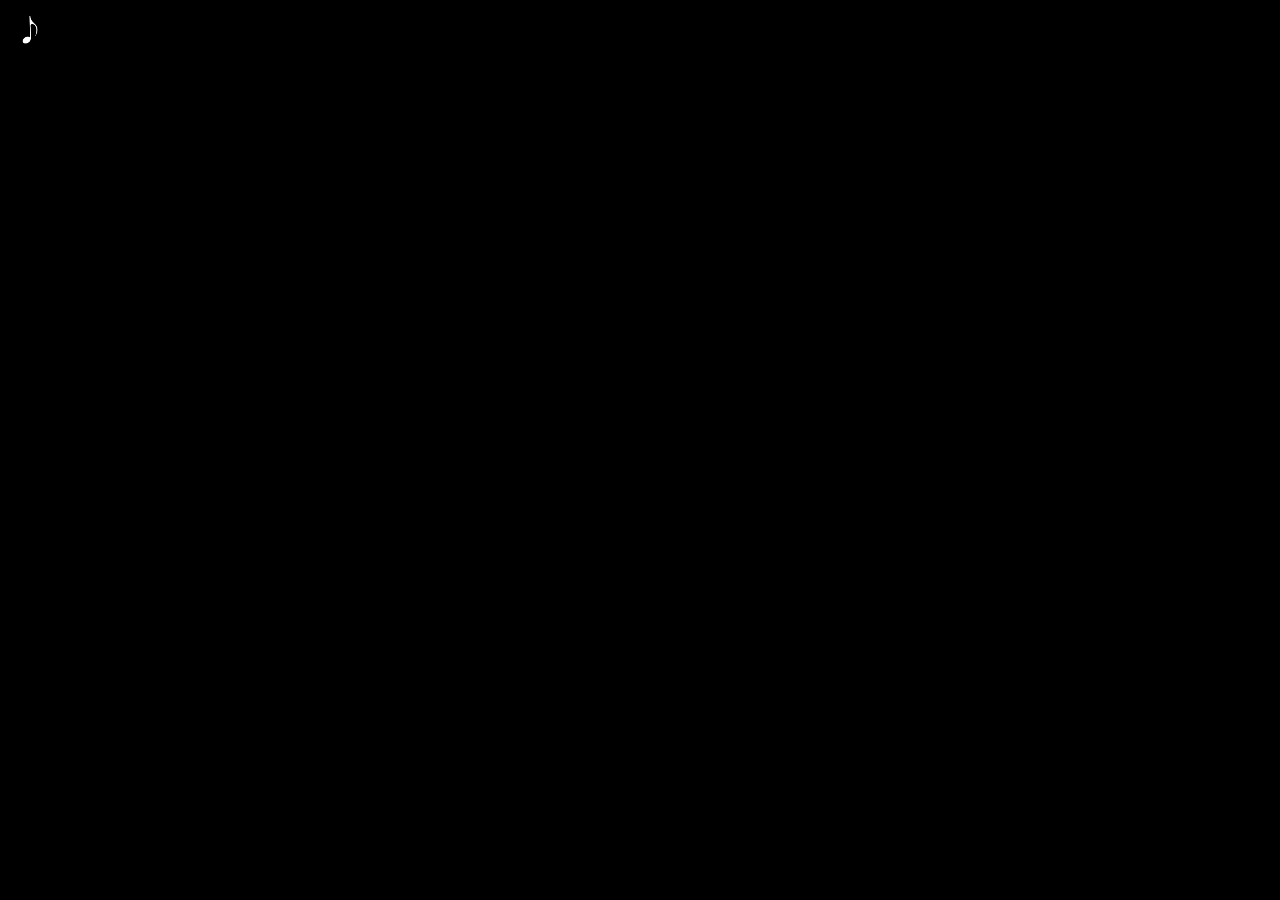
==== index.html @ bdea94f9 "aa" ====
<html style="font-size: 18px;">
	<head>
  <meta charset="UTF-8">
  <meta name="viewport" content="width=device-width, initial-scale=1, maximum-scale=1 user-scalable=no">
  <meta name="apple-mobile-web-app-capable" content="yes">
  <meta name="apple-mobile-web-app-status-bar-style" content="black">
  <meta name="format-detection" content="telephone=no, email=no">
  <meta name="full-screen" content="true">
  <meta name="screen-orientation" content="portrait">
  <meta name="x5-fullscreen" content="true">
  <meta name="360-fullscreen" content="true">
  <meta name="keywords" content="">
  <meta name="author" content="">
  <meta name="description" content="">
  <title>我的首发同名专辑</title>
  <!-- build:js js/fontbase.js -->
  <script src="https://hm.baidu.com/hm.js?a313e61c3fb04ddb96e5ab2471fb8d93"></script>
  <script src="https://hm.baidu.com/hm.js?a313e61c3fb04ddb96e5ab2471fb8d93"></script>
  <script src="./js/fontbase.js"></script>
  <!-- endbuild -->

  <!-- 解释：build用来构架项目时候压缩代码 -->
  <!-- build:css css/main.css -->
  <link href="./css/common.css" rel="stylesheet">
  <link href="./css/anim.css" rel="stylesheet">
  <!-- 将所有的keyframes写在这里，方便复用 -->
  <link href="./css/index.css?v=74" rel="stylesheet">
  <link href="./css/cssloader.css" rel="stylesheet">
  <link href="./css/layer.css" rel="stylesheet">
  <!-- endbuild -->
  <script>
  var _hmt = _hmt || [];
  (function() {
    var hm = document.createElement("script");
    hm.src = "https://hm.baidu.com/hm.js?a313e61c3fb04ddb96e5ab2471fb8d93";
    var s = document.getElementsByTagName("script")[0]; 
    s.parentNode.insertBefore(hm, s);
  })();
  </script>
</head>

  <!-- 解释：build用来构架项目时候压缩代码 -->
<body>
  <!-- 如果是在微信里运行，在页面的最上方放一张隐藏的图片，作为默认的分享图片 -->
  <div style="display:none;">
    <img src="http://w.benbun.com/proj/shoufa/img/share.jpg">
  </div>

  <!-- loading -->
  <div class="page p0" style="display: none;">
  	<!--要改的-->
    <img src="http://w.benbun.com/proj/shoufa/img/p0-bg.png" class="p0-bg img-event">
    <img src="http://w.benbun.com/proj/shoufa/img/p0-ball.png" class="p0-ball img-event">
    <img src="http://w.benbun.com/proj/shoufa/img/blackman.gif" class="p0-black img-event">
    <!-- <h3 class="p0-title">阿比路录音棚准备好了 </h3> -->
    <div class="p0-title img-event">
      <img src="http://w.benbun.com/proj/shoufa/img/p0-title.gif">
    </div>
    <p class="p0-process">100%</p>
  </div>
  <!-- 第1页 -->
  <div class="page p1  " style="display: block;">
    <ul class="p1-desc-box">
    	<!--要改的-->
      <!--<li class="p1-desc-item" style="display: list-item;">忧郁是蓝调的</li>
      <li class="p1-desc-item" style="display: list-item;">正如热情属于波萨诺瓦</li>-->
      <li class="p1-desc-item">一种气质就是一部剧</li>
      <li class="p1-desc-item" >你的身体里藏着一个</li>
      <li class="p1-desc-item" >怎样的戏精？</li>
      
      <!--等会要改的-->
      <!--解锁你的专属剧目-->
      <li class="p1-desc-item"><img src="./img/p1-btn-click.png" class="p1-btn"></li>
    </ul>
    <ul class="p1-door">
      <li class="p1-door-item p1-door-item1">
        <img src="http://w.benbun.com/proj/shoufa/img/p1-open1.jpg">
      </li>
      <li class="p1-door-item p1-door-item2" ">
        <img src="http://w.benbun.com/proj/shoufa/img/p1-open2.jpg">
      </li>
      <li class="p1-door-item p1-door-item3">
        <img src="http://w.benbun.com/proj/shoufa/img/p1-open3.jpg">
      </li>
      <li class="p1-door-item p1-door-item4" >
        <img src="http://w.benbun.com/proj/shoufa/img/p1-open4.jpg">
      </li>
      <li class="p1-door-item p1-door-item5" >
        <img src="http://w.benbun.com/proj/shoufa/img/p1-open5.jpg">
      </li>
      <li class="p1-door-item p1-door-item6" >
        <img src="http://w.benbun.com/proj/shoufa/img/p1-open6.jpg">
      </li>
      <li class="p1-door-item p1-door-item7">
        <img src="http://w.benbun.com/proj/shoufa/img/p1-open7.jpg">
      </li>
    </ul>
    <!-- <img src="img/blackman.png" class="p1-blackman">
    <img src="img/p1-shadow.png" class="p1-shadow"> -->
  </div>
  <!-- 第2页 -->
  <div class="page p2  ">
    <img src="http://w.benbun.com/proj/shoufa/img/p2bg.png" class="p2-bg">
    <!--<img src="http://w.benbun.com/proj/shoufa/img/p2-circle.png" class="p2-circle">-->
    <img src="http://w.benbun.com/proj/shoufa/img/p2bg-title.png" class="p2bg-title">
    <img src="http://w.benbun.com/proj/shoufa/img/p2bg-titlemove1.png" class="p2bg-title p2bg-titlemove1">
    <img src="http://w.benbun.com/proj/shoufa/img/p2bg-titlemove2.png" class="p2bg-title p2bg-titlemove2">
    <img src="http://w.benbun.com/proj/shoufa/img/p2bg-titlemove3.png" class="p2bg-title p2bg-titlemove3">
    <img src="http://w.benbun.com/proj/shoufa/img/p2bg-titlemove4.png" class="p2bg-title p2bg-titlemove4">
    <img src="http://w.benbun.com/proj/shoufa/img/p2bg-titlemove5.png" class="p2bg-title p2bg-titlemove5">
    <div class="p2-slide" id="p2-slide">
      <ul class="p2-rotate-circle">
        <li class="p2-choose-head" data-type="hiphopman">
          <img src="http://w.benbun.com/proj/shoufa/img/hiphopman.png" class="p2-choose-head-normal">
          <img src="http://w.benbun.com/proj/shoufa/img/hiphopman-cur.png" class="p2-choose-head-cur">
        </li>
        <li class="p2-choose-head" data-type="hiphopwoman">
          <img src="http://w.benbun.com/proj/shoufa/img/hiphopwoman.png" class="p2-choose-head-normal">
          <img src="http://w.benbun.com/proj/shoufa/img/hiphopwoman-cur.png" class="p2-choose-head-cur">
        </li>
        <li class="p2-choose-head" data-type="huamei">
          <img src="http://w.benbun.com/proj/shoufa/img/huamei.png" class="p2-choose-head-normal">
          <img src="http://w.benbun.com/proj/shoufa/img/huamei-cur.png" class="p2-choose-head-cur">
        </li>
        <li class="p2-choose-head" data-type="huoli">
          <img src="http://w.benbun.com/proj/shoufa/img/huoli.png" class="p2-choose-head-normal">
          <img src="http://w.benbun.com/proj/shoufa/img/huoli-cur.png" class="p2-choose-head-cur">
        </li>
        <li class="p2-choose-head" data-type="wenyiman">
          <img src="http://w.benbun.com/proj/shoufa/img/wenyiman.png" class="p2-choose-head-normal">
          <img src="http://w.benbun.com/proj/shoufa/img/wenyiman-cur.png" class="p2-choose-head-cur">
        </li>
        <li class="p2-choose-head p2-choose-wenyi" data-type="wenyiwoman">
          <img src="http://w.benbun.com/proj/shoufa/img/wenyiwoman.png" class="p2-choose-head-normal">
          <img src="http://w.benbun.com/proj/shoufa/img/wenyiwoman-cur.png" class="p2-choose-head-cur">
        </li>
        <li class="p2-choose-head" data-type="panni">
          <img src="http://w.benbun.com/proj/shoufa/img/panni.png" class="p2-choose-head-normal">
          <img src="http://w.benbun.com/proj/shoufa/img/panni-cur.png" class="p2-choose-head-cur">
        </li>
        <li class="p2-choose-head" data-type="gaoleng">
          <img src="http://w.benbun.com/proj/shoufa/img/gaoleng.png" class="p2-choose-head-normal">
          <img src="http://w.benbun.com/proj/shoufa/img/gaoleng-cur.png" class="p2-choose-head-cur">
        </li>
      </ul>
      <div class="p2-arrow" id="p2-arrow">
        <a href="javascript:;" class="p2-prev"></a>
        <a href="javascript:;" class="p2-next"></a>
      </div>
    </div>
    <input type="text" placeholder="请输入你的名字" maxlength="6" class="p2-input">
    <p class="p2-btn">确认</p>
    <img src="http://w.benbun.com/proj/shoufa/img/redman.gif" class="p2-redman">
  </div>
  <!-- 第3页 -->
  <div class="page p3 ">
  	<!--要改的-->
    <img src="http://w.benbun.com/proj/shoufa/img/opacity.png" class="p3-stylebg img-event">
    <img src="http://w.benbun.com/proj/shoufa/img/opacity.png" class="p3-circle p3-rotate img-event">    
    <img class="p3-con2 p3-con img-event" src="http://w.benbun.com/proj/shoufa/img/opacity.png">
    <img class="p3-con3 p3-con img-event" src="http://w.benbun.com/proj/shoufa/img/opacity.png">    
    <img class="p3-con5 p3-con img-event" src="http://w.benbun.com/proj/shoufa/img/opacity.png">
    <img class="p3-con4 p3-con img-event" src="http://w.benbun.com/proj/shoufa/img/opacity.png">
    <img class="p3-con1 p3-con img-event" src="http://w.benbun.com/proj/shoufa/img/opacity.png">
    <div class="p3-con6 p3-con img-event">
      <div class="p3-hiphopman p3-head-choose">
        <img data-src="http://w.benbun.com/proj/shoufa/img/hiphopman/hiphopman0.png" src="http://w.benbun.com/proj/shoufa/img/hiphopman/hiphopman0.png" data-loaded="loaded">
        <img data-src="http://w.benbun.com/proj/shoufa/img/hiphopman/hiphopman1.png" src="http://w.benbun.com/proj/shoufa/img/hiphopman/hiphopman1.png" data-loaded="loaded">
        <img data-src="http://w.benbun.com/proj/shoufa/img/hiphopman/hiphopman2.png" src="http://w.benbun.com/proj/shoufa/img/hiphopman/hiphopman2.png" data-loaded="loaded">
        <img data-src="http://w.benbun.com/proj/shoufa/img/hiphopman/hiphopman3.png" src="http://w.benbun.com/proj/shoufa/img/hiphopman/hiphopman3.png" data-loaded="loaded">
        <img data-src="http://w.benbun.com/proj/shoufa/img/hiphopman/hiphopman4.png" src="http://w.benbun.com/proj/shoufa/img/hiphopman/hiphopman4.png" data-loaded="loaded">
        <img data-src="http://w.benbun.com/proj/shoufa/img/hiphopman/hiphopman5.png" src="http://w.benbun.com/proj/shoufa/img/hiphopman/hiphopman5.png" data-loaded="loaded">
        <img data-src="http://w.benbun.com/proj/shoufa/img/hiphopman/hiphopman6.png" src="http://w.benbun.com/proj/shoufa/img/hiphopman/hiphopman6.png" data-loaded="loaded">
        <img data-src="http://w.benbun.com/proj/shoufa/img/hiphopman/hiphopman7.png" src="http://w.benbun.com/proj/shoufa/img/hiphopman/hiphopman7.png" data-loaded="loaded">
        <img data-src="http://w.benbun.com/proj/shoufa/img/hiphopman/hiphopman8.png" src="http://w.benbun.com/proj/shoufa/img/hiphopman/hiphopman8.png" data-loaded="loaded">
        <img data-src="http://w.benbun.com/proj/shoufa/img/hiphopman/hiphopman9.png" src="http://w.benbun.com/proj/shoufa/img/hiphopman/hiphopman9.png" data-loaded="loaded">
        <img data-src="http://w.benbun.com/proj/shoufa/img/hiphopman/hiphopman10.png" src="http://w.benbun.com/proj/shoufa/img/hiphopman/hiphopman10.png" data-loaded="loaded">
        <img data-src="http://w.benbun.com/proj/shoufa/img/hiphopman/hiphopman11.png" src="http://w.benbun.com/proj/shoufa/img/hiphopman/hiphopman11.png" data-loaded="loaded">
        <img data-src="http://w.benbun.com/proj/shoufa/img/hiphopman/hiphopman12.png" src="http://w.benbun.com/proj/shoufa/img/hiphopman/hiphopman12.png" data-loaded="loaded">
        <img data-src="http://w.benbun.com/proj/shoufa/img/hiphopman/hiphopman13.png" src="http://w.benbun.com/proj/shoufa/img/hiphopman/hiphopman13.png" data-loaded="loaded">
        <img data-src="http://w.benbun.com/proj/shoufa/img/hiphopman/hiphopman14.png" src="http://w.benbun.com/proj/shoufa/img/hiphopman/hiphopman14.png" data-loaded="loaded">
        <img data-src="http://w.benbun.com/proj/shoufa/img/hiphopman/hiphopman15.png" src="http://w.benbun.com/proj/shoufa/img/hiphopman/hiphopman15.png" data-loaded="loaded">
        <img data-src="http://w.benbun.com/proj/shoufa/img/hiphopman/hiphopman16.png" src="http://w.benbun.com/proj/shoufa/img/hiphopman/hiphopman16.png" data-loaded="loaded">
        <img data-src="http://w.benbun.com/proj/shoufa/img/hiphopman/hiphopman17.png" src="http://w.benbun.com/proj/shoufa/img/hiphopman/hiphopman17.png" data-loaded="loaded">
        <img data-src="http://w.benbun.com/proj/shoufa/img/hiphopman/hiphopman18.png" src="http://w.benbun.com/proj/shoufa/img/hiphopman/hiphopman18.png" data-loaded="loaded">
      </div>
      <div class="p3-hiphopwoman p3-head-choose">
        <img data-src="http://w.benbun.com/proj/shoufa/img/hiphopwoman/hiphopwoman0.png" src="http://w.benbun.com/proj/shoufa/img/hiphopwoman/hiphopwoman0.png" data-loaded="loaded">
        <img data-src="http://w.benbun.com/proj/shoufa/img/hiphopwoman/hiphopwoman1.png" src="http://w.benbun.com/proj/shoufa/img/hiphopwoman/hiphopwoman1.png" data-loaded="loaded">
        <img data-src="http://w.benbun.com/proj/shoufa/img/hiphopwoman/hiphopwoman2.png" src="http://w.benbun.com/proj/shoufa/img/hiphopwoman/hiphopwoman2.png" data-loaded="loaded">
        <img data-src="http://w.benbun.com/proj/shoufa/img/hiphopwoman/hiphopwoman3.png" src="http://w.benbun.com/proj/shoufa/img/hiphopwoman/hiphopwoman3.png" data-loaded="loaded">
        <img data-src="http://w.benbun.com/proj/shoufa/img/hiphopwoman/hiphopwoman4.png" src="http://w.benbun.com/proj/shoufa/img/hiphopwoman/hiphopwoman4.png" data-loaded="loaded">
        <img data-src="http://w.benbun.com/proj/shoufa/img/hiphopwoman/hiphopwoman5.png" src="http://w.benbun.com/proj/shoufa/img/hiphopwoman/hiphopwoman5.png" data-loaded="loaded">
        <img data-src="http://w.benbun.com/proj/shoufa/img/hiphopwoman/hiphopwoman6.png" src="http://w.benbun.com/proj/shoufa/img/hiphopwoman/hiphopwoman6.png" data-loaded="loaded">
        <img data-src="http://w.benbun.com/proj/shoufa/img/hiphopwoman/hiphopwoman7.png" src="http://w.benbun.com/proj/shoufa/img/hiphopwoman/hiphopwoman7.png" data-loaded="loaded">
        <img data-src="http://w.benbun.com/proj/shoufa/img/hiphopwoman/hiphopwoman8.png" src="http://w.benbun.com/proj/shoufa/img/hiphopwoman/hiphopwoman8.png" data-loaded="loaded">
        <img data-src="http://w.benbun.com/proj/shoufa/img/hiphopwoman/hiphopwoman9.png" src="http://w.benbun.com/proj/shoufa/img/hiphopwoman/hiphopwoman9.png" data-loaded="loaded">
        <img data-src="http://w.benbun.com/proj/shoufa/img/hiphopwoman/hiphopwoman10.png" src="http://w.benbun.com/proj/shoufa/img/hiphopwoman/hiphopwoman10.png" data-loaded="loaded">
        <img data-src="http://w.benbun.com/proj/shoufa/img/hiphopwoman/hiphopwoman11.png" src="http://w.benbun.com/proj/shoufa/img/hiphopwoman/hiphopwoman11.png" data-loaded="loaded">
        <img data-src="http://w.benbun.com/proj/shoufa/img/hiphopwoman/hiphopwoman12.png" src="http://w.benbun.com/proj/shoufa/img/hiphopwoman/hiphopwoman12.png" data-loaded="loaded">
        <img data-src="http://w.benbun.com/proj/shoufa/img/hiphopwoman/hiphopwoman13.png" src="http://w.benbun.com/proj/shoufa/img/hiphopwoman/hiphopwoman13.png" data-loaded="loaded">
        <img data-src="http://w.benbun.com/proj/shoufa/img/hiphopwoman/hiphopwoman14.png" src="http://w.benbun.com/proj/shoufa/img/hiphopwoman/hiphopwoman14.png" data-loaded="loaded">
        <img data-src="http://w.benbun.com/proj/shoufa/img/hiphopwoman/hiphopwoman15.png" src="http://w.benbun.com/proj/shoufa/img/hiphopwoman/hiphopwoman15.png" data-loaded="loaded">
        <img data-src="http://w.benbun.com/proj/shoufa/img/hiphopwoman/hiphopwoman16.png" src="http://w.benbun.com/proj/shoufa/img/hiphopwoman/hiphopwoman16.png" data-loaded="loaded">
        <img data-src="http://w.benbun.com/proj/shoufa/img/hiphopwoman/hiphopwoman17.png" src="http://w.benbun.com/proj/shoufa/img/hiphopwoman/hiphopwoman17.png" data-loaded="loaded">
        <img data-src="http://w.benbun.com/proj/shoufa/img/hiphopwoman/hiphopwoman18.png" src="http://w.benbun.com/proj/shoufa/img/hiphopwoman/hiphopwoman18.png" data-loaded="loaded">
      </div>
      <div class="p3-huamei p3-head-choose">
        <img data-src="http://w.benbun.com/proj/shoufa/img/huamei/huamei0.png" src="http://w.benbun.com/proj/shoufa/img/huamei/huamei0.png" data-loaded="loaded">
        <img data-src="http://w.benbun.com/proj/shoufa/img/huamei/huamei1.png" src="http://w.benbun.com/proj/shoufa/img/huamei/huamei1.png" data-loaded="loaded">
        <img data-src="http://w.benbun.com/proj/shoufa/img/huamei/huamei2.png" src="http://w.benbun.com/proj/shoufa/img/huamei/huamei2.png" data-loaded="loaded">
        <img data-src="http://w.benbun.com/proj/shoufa/img/huamei/huamei3.png" src="http://w.benbun.com/proj/shoufa/img/huamei/huamei3.png" data-loaded="loaded">
        <img data-src="http://w.benbun.com/proj/shoufa/img/huamei/huamei4.png" src="http://w.benbun.com/proj/shoufa/img/huamei/huamei4.png" data-loaded="loaded">
        <img data-src="http://w.benbun.com/proj/shoufa/img/huamei/huamei5.png" src="http://w.benbun.com/proj/shoufa/img/huamei/huamei5.png" data-loaded="loaded">
        <img data-src="http://w.benbun.com/proj/shoufa/img/huamei/huamei6.png" src="http://w.benbun.com/proj/shoufa/img/huamei/huamei6.png" data-loaded="loaded">
        <img data-src="http://w.benbun.com/proj/shoufa/img/huamei/huamei7.png" src="http://w.benbun.com/proj/shoufa/img/huamei/huamei7.png" data-loaded="loaded">
        <img data-src="http://w.benbun.com/proj/shoufa/img/huamei/huamei8.png" src="http://w.benbun.com/proj/shoufa/img/huamei/huamei8.png" data-loaded="loaded">
        <img data-src="http://w.benbun.com/proj/shoufa/img/huamei/huamei9.png" src="http://w.benbun.com/proj/shoufa/img/huamei/huamei9.png" data-loaded="loaded">
        <img data-src="http://w.benbun.com/proj/shoufa/img/huamei/huamei10.png" src="http://w.benbun.com/proj/shoufa/img/huamei/huamei10.png" data-loaded="loaded">
        <img data-src="http://w.benbun.com/proj/shoufa/img/huamei/huamei11.png" src="http://w.benbun.com/proj/shoufa/img/huamei/huamei11.png" data-loaded="loaded">
        <img data-src="http://w.benbun.com/proj/shoufa/img/huamei/huamei12.png" src="http://w.benbun.com/proj/shoufa/img/huamei/huamei12.png" data-loaded="loaded">
        <img data-src="http://w.benbun.com/proj/shoufa/img/huamei/huamei13.png" src="http://w.benbun.com/proj/shoufa/img/huamei/huamei13.png" data-loaded="loaded">
        <img data-src="http://w.benbun.com/proj/shoufa/img/huamei/huamei14.png" src="http://w.benbun.com/proj/shoufa/img/huamei/huamei14.png" data-loaded="loaded">
        <img data-src="http://w.benbun.com/proj/shoufa/img/huamei/huamei15.png" src="http://w.benbun.com/proj/shoufa/img/huamei/huamei15.png" data-loaded="loaded">
        <img data-src="http://w.benbun.com/proj/shoufa/img/huamei/huamei16.png" src="http://w.benbun.com/proj/shoufa/img/huamei/huamei16.png" data-loaded="loaded">
        <img data-src="http://w.benbun.com/proj/shoufa/img/huamei/huamei17.png" src="http://w.benbun.com/proj/shoufa/img/huamei/huamei17.png" data-loaded="loaded">
        <img data-src="http://w.benbun.com/proj/shoufa/img/huamei/huamei18.png" src="http://w.benbun.com/proj/shoufa/img/huamei/huamei18.png" data-loaded="loaded">
      </div>
      <div class="p3-huoli p3-head-choose">
        <img data-src="http://w.benbun.com/proj/shoufa/img/huoli/huoli0.png" src="http://w.benbun.com/proj/shoufa/img/huoli/huoli0.png" data-loaded="loaded">
        <img data-src="http://w.benbun.com/proj/shoufa/img/huoli/huoli1.png" src="http://w.benbun.com/proj/shoufa/img/huoli/huoli1.png" data-loaded="loaded">
        <img data-src="http://w.benbun.com/proj/shoufa/img/huoli/huoli2.png" src="http://w.benbun.com/proj/shoufa/img/huoli/huoli2.png" data-loaded="loaded">
        <img data-src="http://w.benbun.com/proj/shoufa/img/huoli/huoli3.png" src="http://w.benbun.com/proj/shoufa/img/huoli/huoli3.png" data-loaded="loaded">
        <img data-src="http://w.benbun.com/proj/shoufa/img/huoli/huoli4.png" src="http://w.benbun.com/proj/shoufa/img/huoli/huoli4.png" data-loaded="loaded">
        <img data-src="http://w.benbun.com/proj/shoufa/img/huoli/huoli5.png" src="http://w.benbun.com/proj/shoufa/img/huoli/huoli5.png" data-loaded="loaded">
        <img data-src="http://w.benbun.com/proj/shoufa/img/huoli/huoli6.png" src="http://w.benbun.com/proj/shoufa/img/huoli/huoli6.png" data-loaded="loaded">
        <img data-src="http://w.benbun.com/proj/shoufa/img/huoli/huoli7.png" src="http://w.benbun.com/proj/shoufa/img/huoli/huoli7.png" data-loaded="loaded">
        <img data-src="http://w.benbun.com/proj/shoufa/img/huoli/huoli8.png" src="http://w.benbun.com/proj/shoufa/img/huoli/huoli8.png" data-loaded="loaded">
        <img data-src="http://w.benbun.com/proj/shoufa/img/huoli/huoli9.png" src="http://w.benbun.com/proj/shoufa/img/huoli/huoli9.png" data-loaded="loaded">
        <img data-src="http://w.benbun.com/proj/shoufa/img/huoli/huoli10.png" src="http://w.benbun.com/proj/shoufa/img/huoli/huoli10.png" data-loaded="loaded">
        <img data-src="http://w.benbun.com/proj/shoufa/img/huoli/huoli11.png" src="http://w.benbun.com/proj/shoufa/img/huoli/huoli11.png" data-loaded="loaded">
        <img data-src="http://w.benbun.com/proj/shoufa/img/huoli/huoli12.png" src="http://w.benbun.com/proj/shoufa/img/huoli/huoli12.png" data-loaded="loaded">
        <img data-src="http://w.benbun.com/proj/shoufa/img/huoli/huoli13.png" src="http://w.benbun.com/proj/shoufa/img/huoli/huoli13.png" data-loaded="loaded">
        <img data-src="http://w.benbun.com/proj/shoufa/img/huoli/huoli14.png" src="http://w.benbun.com/proj/shoufa/img/huoli/huoli14.png" data-loaded="loaded">
        <img data-src="http://w.benbun.com/proj/shoufa/img/huoli/huoli15.png" src="http://w.benbun.com/proj/shoufa/img/huoli/huoli15.png" data-loaded="loaded">
        <img data-src="http://w.benbun.com/proj/shoufa/img/huoli/huoli16.png" src="http://w.benbun.com/proj/shoufa/img/huoli/huoli16.png" data-loaded="loaded">
        <img data-src="http://w.benbun.com/proj/shoufa/img/huoli/huoli17.png" src="http://w.benbun.com/proj/shoufa/img/huoli/huoli17.png" data-loaded="loaded">
        <img data-src="http://w.benbun.com/proj/shoufa/img/huoli/huoli18.png" src="http://w.benbun.com/proj/shoufa/img/huoli/huoli18.png" data-loaded="loaded">
      </div>
      <div class="p3-wenyiman p3-head-choose">
        <img data-src="http://w.benbun.com/proj/shoufa/img/wenyiman/wenyiman0.png" src="http://w.benbun.com/proj/shoufa/img/wenyiman/wenyiman0.png" data-loaded="loaded">
        <img data-src="http://w.benbun.com/proj/shoufa/img/wenyiman/wenyiman1.png" src="http://w.benbun.com/proj/shoufa/img/wenyiman/wenyiman1.png" data-loaded="loaded">
        <img data-src="http://w.benbun.com/proj/shoufa/img/wenyiman/wenyiman2.png" src="http://w.benbun.com/proj/shoufa/img/wenyiman/wenyiman2.png" data-loaded="loaded">
        <img data-src="http://w.benbun.com/proj/shoufa/img/wenyiman/wenyiman3.png" src="http://w.benbun.com/proj/shoufa/img/wenyiman/wenyiman3.png" data-loaded="loaded">
        <img data-src="http://w.benbun.com/proj/shoufa/img/wenyiman/wenyiman4.png" src="http://w.benbun.com/proj/shoufa/img/wenyiman/wenyiman4.png" data-loaded="loaded">
        <img data-src="http://w.benbun.com/proj/shoufa/img/wenyiman/wenyiman5.png" src="http://w.benbun.com/proj/shoufa/img/wenyiman/wenyiman5.png" data-loaded="loaded">
        <img data-src="http://w.benbun.com/proj/shoufa/img/wenyiman/wenyiman6.png" src="http://w.benbun.com/proj/shoufa/img/wenyiman/wenyiman6.png" data-loaded="loaded">
        <img data-src="http://w.benbun.com/proj/shoufa/img/wenyiman/wenyiman7.png" src="http://w.benbun.com/proj/shoufa/img/wenyiman/wenyiman7.png" data-loaded="loaded">
        <img data-src="http://w.benbun.com/proj/shoufa/img/wenyiman/wenyiman8.png" src="http://w.benbun.com/proj/shoufa/img/wenyiman/wenyiman8.png" data-loaded="loaded">
        <img data-src="http://w.benbun.com/proj/shoufa/img/wenyiman/wenyiman9.png" src="http://w.benbun.com/proj/shoufa/img/wenyiman/wenyiman9.png" data-loaded="loaded">
        <img data-src="http://w.benbun.com/proj/shoufa/img/wenyiman/wenyiman10.png" src="http://w.benbun.com/proj/shoufa/img/wenyiman/wenyiman10.png" data-loaded="loaded">
        <img data-src="http://w.benbun.com/proj/shoufa/img/wenyiman/wenyiman11.png" src="http://w.benbun.com/proj/shoufa/img/wenyiman/wenyiman11.png" data-loaded="loaded">
        <img data-src="http://w.benbun.com/proj/shoufa/img/wenyiman/wenyiman12.png" src="http://w.benbun.com/proj/shoufa/img/wenyiman/wenyiman12.png" data-loaded="loaded">
        <img data-src="http://w.benbun.com/proj/shoufa/img/wenyiman/wenyiman13.png" src="http://w.benbun.com/proj/shoufa/img/wenyiman/wenyiman13.png" data-loaded="loaded">
        <img data-src="http://w.benbun.com/proj/shoufa/img/wenyiman/wenyiman14.png" src="http://w.benbun.com/proj/shoufa/img/wenyiman/wenyiman14.png" data-loaded="loaded">
        <img data-src="http://w.benbun.com/proj/shoufa/img/wenyiman/wenyiman15.png" src="http://w.benbun.com/proj/shoufa/img/wenyiman/wenyiman15.png" data-loaded="loaded">
        <img data-src="http://w.benbun.com/proj/shoufa/img/wenyiman/wenyiman16.png" src="http://w.benbun.com/proj/shoufa/img/wenyiman/wenyiman16.png" data-loaded="loaded">
        <img data-src="http://w.benbun.com/proj/shoufa/img/wenyiman/wenyiman17.png" src="http://w.benbun.com/proj/shoufa/img/wenyiman/wenyiman17.png" data-loaded="loaded">
        <img data-src="http://w.benbun.com/proj/shoufa/img/wenyiman/wenyiman18.png" src="http://w.benbun.com/proj/shoufa/img/wenyiman/wenyiman18.png" data-loaded="loaded">
      </div>
      <div class="p3-wenyiwoman p3-head-choose">
        <img data-src="http://w.benbun.com/proj/shoufa/img/wenyiwoman/wenyiwoman0.png" src="http://w.benbun.com/proj/shoufa/img/wenyiwoman/wenyiwoman0.png" data-loaded="loaded">
        <img data-src="http://w.benbun.com/proj/shoufa/img/wenyiwoman/wenyiwoman1.png" src="http://w.benbun.com/proj/shoufa/img/wenyiwoman/wenyiwoman1.png" data-loaded="loaded">
        <img data-src="http://w.benbun.com/proj/shoufa/img/wenyiwoman/wenyiwoman2.png" src="http://w.benbun.com/proj/shoufa/img/wenyiwoman/wenyiwoman2.png" data-loaded="loaded">
        <img data-src="http://w.benbun.com/proj/shoufa/img/wenyiwoman/wenyiwoman3.png" src="http://w.benbun.com/proj/shoufa/img/wenyiwoman/wenyiwoman3.png" data-loaded="loaded">
        <img data-src="http://w.benbun.com/proj/shoufa/img/wenyiwoman/wenyiwoman4.png" src="http://w.benbun.com/proj/shoufa/img/wenyiwoman/wenyiwoman4.png" data-loaded="loaded">
        <img data-src="http://w.benbun.com/proj/shoufa/img/wenyiwoman/wenyiwoman5.png" src="http://w.benbun.com/proj/shoufa/img/wenyiwoman/wenyiwoman5.png" data-loaded="loaded">
        <img data-src="http://w.benbun.com/proj/shoufa/img/wenyiwoman/wenyiwoman6.png" src="http://w.benbun.com/proj/shoufa/img/wenyiwoman/wenyiwoman6.png" data-loaded="loaded">
        <img data-src="http://w.benbun.com/proj/shoufa/img/wenyiwoman/wenyiwoman7.png" src="http://w.benbun.com/proj/shoufa/img/wenyiwoman/wenyiwoman7.png" data-loaded="loaded">
        <img data-src="http://w.benbun.com/proj/shoufa/img/wenyiwoman/wenyiwoman8.png" src="http://w.benbun.com/proj/shoufa/img/wenyiwoman/wenyiwoman8.png" data-loaded="loaded">
        <img data-src="http://w.benbun.com/proj/shoufa/img/wenyiwoman/wenyiwoman9.png" src="http://w.benbun.com/proj/shoufa/img/wenyiwoman/wenyiwoman9.png" data-loaded="loaded">
        <img data-src="http://w.benbun.com/proj/shoufa/img/wenyiwoman/wenyiwoman10.png" src="http://w.benbun.com/proj/shoufa/img/wenyiwoman/wenyiwoman10.png" data-loaded="loaded">
        <img data-src="http://w.benbun.com/proj/shoufa/img/wenyiwoman/wenyiwoman11.png" src="http://w.benbun.com/proj/shoufa/img/wenyiwoman/wenyiwoman11.png" data-loaded="loaded">
        <img data-src="http://w.benbun.com/proj/shoufa/img/wenyiwoman/wenyiwoman12.png" src="http://w.benbun.com/proj/shoufa/img/wenyiwoman/wenyiwoman12.png" data-loaded="loaded">
        <img data-src="http://w.benbun.com/proj/shoufa/img/wenyiwoman/wenyiwoman13.png" src="http://w.benbun.com/proj/shoufa/img/wenyiwoman/wenyiwoman13.png" data-loaded="loaded">
        <img data-src="http://w.benbun.com/proj/shoufa/img/wenyiwoman/wenyiwoman14.png" src="http://w.benbun.com/proj/shoufa/img/wenyiwoman/wenyiwoman14.png" data-loaded="loaded">
        <img data-src="http://w.benbun.com/proj/shoufa/img/wenyiwoman/wenyiwoman15.png" src="http://w.benbun.com/proj/shoufa/img/wenyiwoman/wenyiwoman15.png" data-loaded="loaded">
        <img data-src="http://w.benbun.com/proj/shoufa/img/wenyiwoman/wenyiwoman16.png" src="http://w.benbun.com/proj/shoufa/img/wenyiwoman/wenyiwoman16.png" data-loaded="loaded">
        <img data-src="http://w.benbun.com/proj/shoufa/img/wenyiwoman/wenyiwoman17.png" src="http://w.benbun.com/proj/shoufa/img/wenyiwoman/wenyiwoman17.png" data-loaded="loaded">
        <img data-src="http://w.benbun.com/proj/shoufa/img/wenyiwoman/wenyiwoman18.png" src="http://w.benbun.com/proj/shoufa/img/wenyiwoman/wenyiwoman18.png" data-loaded="loaded">
      </div>
      <div class="p3-panni p3-head-choose">
        <img data-src="http://w.benbun.com/proj/shoufa/img/panni/panni0.png" src="http://w.benbun.com/proj/shoufa/img/panni/panni0.png" data-loaded="loaded">
        <img data-src="http://w.benbun.com/proj/shoufa/img/panni/panni1.png" src="http://w.benbun.com/proj/shoufa/img/panni/panni1.png" data-loaded="loaded">
        <img data-src="http://w.benbun.com/proj/shoufa/img/panni/panni2.png" src="http://w.benbun.com/proj/shoufa/img/panni/panni2.png" data-loaded="loaded">
        <img data-src="http://w.benbun.com/proj/shoufa/img/panni/panni3.png" src="http://w.benbun.com/proj/shoufa/img/panni/panni3.png" data-loaded="loaded">
        <img data-src="http://w.benbun.com/proj/shoufa/img/panni/panni4.png" src="http://w.benbun.com/proj/shoufa/img/panni/panni4.png" data-loaded="loaded">
        <img data-src="http://w.benbun.com/proj/shoufa/img/panni/panni5.png" src="http://w.benbun.com/proj/shoufa/img/panni/panni5.png" data-loaded="loaded">
        <img data-src="http://w.benbun.com/proj/shoufa/img/panni/panni6.png" src="http://w.benbun.com/proj/shoufa/img/panni/panni6.png" data-loaded="loaded">
        <img data-src="http://w.benbun.com/proj/shoufa/img/panni/panni7.png" src="http://w.benbun.com/proj/shoufa/img/panni/panni7.png" data-loaded="loaded">
        <img data-src="http://w.benbun.com/proj/shoufa/img/panni/panni8.png" src="http://w.benbun.com/proj/shoufa/img/panni/panni8.png" data-loaded="loaded">
        <img data-src="http://w.benbun.com/proj/shoufa/img/panni/panni9.png" src="http://w.benbun.com/proj/shoufa/img/panni/panni9.png" data-loaded="loaded">
        <img data-src="http://w.benbun.com/proj/shoufa/img/panni/panni10.png" src="http://w.benbun.com/proj/shoufa/img/panni/panni10.png" data-loaded="loaded">
        <img data-src="http://w.benbun.com/proj/shoufa/img/panni/panni11.png" src="http://w.benbun.com/proj/shoufa/img/panni/panni11.png" data-loaded="loaded">
        <img data-src="http://w.benbun.com/proj/shoufa/img/panni/panni12.png" src="http://w.benbun.com/proj/shoufa/img/panni/panni12.png" data-loaded="loaded">
        <img data-src="http://w.benbun.com/proj/shoufa/img/panni/panni13.png" src="http://w.benbun.com/proj/shoufa/img/panni/panni13.png" data-loaded="loaded">
        <img data-src="http://w.benbun.com/proj/shoufa/img/panni/panni14.png" src="http://w.benbun.com/proj/shoufa/img/panni/panni14.png" data-loaded="loaded">
        <img data-src="http://w.benbun.com/proj/shoufa/img/panni/panni15.png" src="http://w.benbun.com/proj/shoufa/img/panni/panni15.png" data-loaded="loaded">
        <img data-src="http://w.benbun.com/proj/shoufa/img/panni/panni16.png" src="http://w.benbun.com/proj/shoufa/img/panni/panni16.png" data-loaded="loaded">
        <img data-src="http://w.benbun.com/proj/shoufa/img/panni/panni17.png" src="http://w.benbun.com/proj/shoufa/img/panni/panni17.png" data-loaded="loaded">
        <img data-src="http://w.benbun.com/proj/shoufa/img/gaoleng/gaoleng11.png" src="http://w.benbun.com/proj/shoufa/img/gaoleng/gaoleng11.png" data-loaded="loaded">
        <img data-src="http://w.benbun.com/proj/shoufa/img/gaoleng/gaoleng11.png" src="http://w.benbun.com/proj/shoufa/img/gaoleng/gaoleng11.png" data-loaded="loaded">
        <img data-src="http://w.benbun.com/proj/shoufa/img/panni/panni18.png" src="http://w.benbun.com/proj/shoufa/img/panni/panni18.png" data-loaded="loaded">
      </div>
      <div class="p3-gaoleng p3-head-choose">
        <img data-src="http://w.benbun.com/proj/shoufa/img/gaoleng/gaoleng11.png" src="http://w.benbun.com/proj/shoufa/img/gaoleng/gaoleng11.png" data-loaded="loaded">
        <img data-src="http://w.benbun.com/proj/shoufa/img/gaoleng/gaoleng0.png" src="http://w.benbun.com/proj/shoufa/img/gaoleng/gaoleng0.png" data-loaded="loaded">
        <img data-src="http://w.benbun.com/proj/shoufa/img/gaoleng/gaoleng11.png" src="http://w.benbun.com/proj/shoufa/img/gaoleng/gaoleng11.png" data-loaded="loaded">
        <img data-src="http://w.benbun.com/proj/shoufa/img/gaoleng/gaoleng1.png" src="http://w.benbun.com/proj/shoufa/img/gaoleng/gaoleng1.png" data-loaded="loaded">
        <img data-src="http://w.benbun.com/proj/shoufa/img/gaoleng/gaoleng11.png" src="http://w.benbun.com/proj/shoufa/img/gaoleng/gaoleng11.png" data-loaded="loaded">
        <img data-src="http://w.benbun.com/proj/shoufa/img/gaoleng/gaoleng2.png" src="http://w.benbun.com/proj/shoufa/img/gaoleng/gaoleng2.png" data-loaded="loaded">
        <img data-src="http://w.benbun.com/proj/shoufa/img/gaoleng/gaoleng11.png" src="http://w.benbun.com/proj/shoufa/img/gaoleng/gaoleng11.png" data-loaded="loaded">
        <img data-src="http://w.benbun.com/proj/shoufa/img/gaoleng/gaoleng3.png" src="http://w.benbun.com/proj/shoufa/img/gaoleng/gaoleng3.png" data-loaded="loaded">
        <img data-src="http://w.benbun.com/proj/shoufa/img/gaoleng/gaoleng11.png" src="http://w.benbun.com/proj/shoufa/img/gaoleng/gaoleng11.png" data-loaded="loaded">
        <img data-src="http://w.benbun.com/proj/shoufa/img/gaoleng/gaoleng4.png" src="http://w.benbun.com/proj/shoufa/img/gaoleng/gaoleng4.png" data-loaded="loaded">
        <img data-src="http://w.benbun.com/proj/shoufa/img/gaoleng/gaoleng11.png" src="http://w.benbun.com/proj/shoufa/img/gaoleng/gaoleng11.png" data-loaded="loaded">
        <img data-src="http://w.benbun.com/proj/shoufa/img/gaoleng/gaoleng5.png" src="http://w.benbun.com/proj/shoufa/img/gaoleng/gaoleng5.png" data-loaded="loaded">
        <img data-src="http://w.benbun.com/proj/shoufa/img/gaoleng/gaoleng11.png" src="http://w.benbun.com/proj/shoufa/img/gaoleng/gaoleng11.png" data-loaded="loaded">
        <img data-src="http://w.benbun.com/proj/shoufa/img/gaoleng/gaoleng6.png" src="http://w.benbun.com/proj/shoufa/img/gaoleng/gaoleng6.png" data-loaded="loaded">
        <img data-src="http://w.benbun.com/proj/shoufa/img/gaoleng/gaoleng11.png" src="http://w.benbun.com/proj/shoufa/img/gaoleng/gaoleng11.png" data-loaded="loaded">
        <img data-src="http://w.benbun.com/proj/shoufa/img/gaoleng/gaoleng7.png" src="http://w.benbun.com/proj/shoufa/img/gaoleng/gaoleng7.png" data-loaded="loaded">
        <img data-src="http://w.benbun.com/proj/shoufa/img/gaoleng/gaoleng11.png" src="http://w.benbun.com/proj/shoufa/img/gaoleng/gaoleng11.png" data-loaded="loaded">
        <img data-src="http://w.benbun.com/proj/shoufa/img/gaoleng/gaoleng8.png" src="http://w.benbun.com/proj/shoufa/img/gaoleng/gaoleng8.png" data-loaded="loaded">
        <img data-src="http://w.benbun.com/proj/shoufa/img/gaoleng/gaoleng11.png" src="http://w.benbun.com/proj/shoufa/img/gaoleng/gaoleng11.png" data-loaded="loaded">
        <img data-src="http://w.benbun.com/proj/shoufa/img/gaoleng/gaoleng9.png" src="http://w.benbun.com/proj/shoufa/img/gaoleng/gaoleng9.png" data-loaded="loaded">
        <img data-src="http://w.benbun.com/proj/shoufa/img/gaoleng/gaoleng11.png" src="http://w.benbun.com/proj/shoufa/img/gaoleng/gaoleng11.png" data-loaded="loaded">
        <img data-src="http://w.benbun.com/proj/shoufa/img/gaoleng/gaoleng10.png" src="http://w.benbun.com/proj/shoufa/img/gaoleng/gaoleng10.png" data-loaded="loaded">
        <img data-src="http://w.benbun.com/proj/shoufa/img/gaoleng/gaoleng11.png" src="http://w.benbun.com/proj/shoufa/img/gaoleng/gaoleng11.png" data-loaded="loaded">
        <img data-src="http://w.benbun.com/proj/shoufa/img/gaoleng/gaoleng11.png" src="http://w.benbun.com/proj/shoufa/img/gaoleng/gaoleng11.png" data-loaded="loaded">
        <img data-src="http://w.benbun.com/proj/shoufa/img/gaoleng/gaoleng12.png" src="http://w.benbun.com/proj/shoufa/img/gaoleng/gaoleng12.png" data-loaded="loaded">
        <img data-src="http://w.benbun.com/proj/shoufa/img/gaoleng/gaoleng13.png" src="http://w.benbun.com/proj/shoufa/img/gaoleng/gaoleng13.png" data-loaded="loaded">
        <img data-src="http://w.benbun.com/proj/shoufa/img/gaoleng/gaoleng14.png" src="http://w.benbun.com/proj/shoufa/img/gaoleng/gaoleng14.png" data-loaded="loaded">
        <img data-src="http://w.benbun.com/proj/shoufa/img/gaoleng/gaoleng15.png" src="http://w.benbun.com/proj/shoufa/img/gaoleng/gaoleng15.png" data-loaded="loaded">
        <img data-src="http://w.benbun.com/proj/shoufa/img/gaoleng/gaoleng16.png" src="http://w.benbun.com/proj/shoufa/img/gaoleng/gaoleng16.png" data-loaded="loaded">
        <img data-src="http://w.benbun.com/proj/shoufa/img/gaoleng/gaoleng17.png" src="http://w.benbun.com/proj/shoufa/img/gaoleng/gaoleng17.png" data-loaded="loaded">
        <img data-src="http://w.benbun.com/proj/shoufa/img/gaoleng/gaoleng18.png" src="http://w.benbun.com/proj/shoufa/img/gaoleng/gaoleng18.png" data-loaded="loaded">
      </div>
    </div>
    <canvas class="p3-canvas" id="p3-canvas" width="1377" height="796"></canvas>
    <div class="p3-question">
      <div class="p3-q1 p3-question-item">
        <p class="p3-q1-title">年龄选择</p>
        <ul class="p3-q1-answer">
        	<!--我的选择-->
          <li class="p3-q1-answera p3-answer-item1 p3-answer-item p3-q1-answer-item" id="20">A <20</li>
          <li class="p3-q1-answerb p3-answer-item1 p3-answer-item p3-q1-answer-item" id="30">B 20-30</li>
          <li class="p3-q1-answerc p3-answer-item1 p3-answer-item p3-q1-answer-item" id="40">C 30-40</li>
          <li class="p3-q1-answerd p3-answer-item1 p3-answer-item p3-q1-answer-item" id="50">D 40-50</li>
          <li class="p3-q1-answere p3-answer-item1 p3-answer-item p3-q1-answer-item" id="50">E >50</li>
        </ul>
        <img src="http://w.benbun.com/proj/shoufa/img/p3-q1-icon.png" class="p3-q1-icon">
      </div>
      <div class="p3-q2 p3-question-item">
        <p class="p3-q1-title">选择你喜欢的剧目类型？</p>
        <ul class="p3-q2-answer">
          <li class="p3-q2-answera p3-answer-item1 p3-answer-item">A 音乐剧</li>
          <li class="p3-q2-answerb p3-answer-item1 p3-answer-item">B 舞剧</li>
          <li class="p3-q2-answerc p3-answer-item1 p3-answer-item">C 话剧</li>
          <li class="p3-q2-answerd p3-answer-item1 p3-answer-item">D 戏剧</li>
        </ul>
        <img src="http://w.benbun.com/proj/shoufa/img/p3-q2-icon.png" class="p3-q2-icon">
      </div>
      <div class="p3-q3 p3-question-item">
        <p class="p3-q1-title">你喜欢喜欢的看剧方式？</p>
        <ul class="p3-q3-answer">
          <li class="p3-q3-answera p3-answer-item1 p3-answer-item">A 葛优躺窝家看</li>
          <li class="p3-q3-answerb p3-answer-item1 p3-answer-item">B 仪式感剧院看</li>
          <li class="p3-q3-answerc p3-answer-item1 p3-answer-item">C 随缘社区看</li>
        </ul>
        <img src="http://w.benbun.com/proj/shoufa/img/p3-q3-icon.png" class="p3-q3-icon">
      </div>
      <div class="p3-q4 p3-question-item">
        <p class="p3-q1-title">选择你喜欢的表演者？</p>
        <ul class="p3-q4-answer">
          <li class="p3-q4-answera p3-answer-item1 p3-answer-item">A 杨丽萍</li>
          <li class="p3-q4-answerb p3-answer-item1 p3-answer-item">B 于魁智</li>
          <li class="p3-q4-answerc p3-answer-item1 p3-answer-item">C 维塔斯</li>
          <li class="p3-q4-answerd p3-answer-item1 p3-answer-item">D 沈腾</li>
        </ul>
        <img src="http://w.benbun.com/proj/shoufa/img/p3-q4-icon.png" class="p3-q4-icon">
      </div>
      <div class="p3-q5 p3-question-item">
        <p class="p3-q1-title">看剧，选择你的必备品？</p>
        <ul class="p3-q5-answer">
          <li class="p3-q5-answera p3-answer-item1 p3-answer-item">A 花生瓜子 坚果类</li>
          <li class="p3-q5-answerb p3-answer-item1 p3-answer-item">B 巧克力蛋糕甜点类</li>
          <li class="p3-q5-answerc p3-answer-item1 p3-answer-item">C 薯片虾条 膨化食品</li>
          <li class="p3-q5-answerd p3-answer-item1 p3-answer-item">D 佛系喝茶</li>
        </ul>
        <img src="http://w.benbun.com/proj/shoufa/img/p3-q5-icon.png" class="p3-q5-icon">
      </div>
    </div>
    <img src="img/p3-sign-title.png" class="p3-sign-title">
    <div class="p3-musicEnd">
      <!--<div class="p3-player-btn p3-musicEnd-btn">
        <img src="http://w.benbun.com/proj/shoufa/img/p3-player-btn0.png" class="p3-player-btn-item">
        <img src="http://w.benbun.com/proj/shoufa/img/p3-player-btn1.png" class="p3-player-btn-item">
      </div>      -->
      <button class="p3-del-btn p3-musicEnd-btn p3-music-but">重画</button>
      <button class="p3-confirm-btn p3-musicEnd-btn p3-music-but" >确定</button>
      <!--<img class="p3-del-btn p3-musicEnd-btn" src="http://w.benbun.com/proj/shoufa/img/p3-del-btn.png">
      <img class="p3-confirm-btn p3-musicEnd-btn" src="http://w.benbun.com/proj/shoufa/img/p3-confirm-btn.png">-->
    </div>
    <!--要改的-->
    <img src="http://w.benbun.com/proj/shoufa/img/redman.gif" class="p3-redman">
    <div class="p3-time">
      <img src="http://w.benbun.com/proj/shoufa/img/clock/p3-clock0.png" class="p3-time-icon">
      <img src="http://w.benbun.com/proj/shoufa/img/clock/p3-clock1.png" class="p3-time-icon">
      <img src="http://w.benbun.com/proj/shoufa/img/clock/p3-clock2.png" class="p3-time-icon">
      <img src="http://w.benbun.com/proj/shoufa/img/clock/p3-clock3.png" class="p3-time-icon">
      <img src="http://w.benbun.com/proj/shoufa/img/clock/p3-clock4.png" class="p3-time-icon">
      <img src="http://w.benbun.com/proj/shoufa/img/clock/p3-clock5.png" class="p3-time-icon">
    </div>   
  </div>
  <!-- 第4页 -->
  <div class="page p4">
    <div class="p4-normal-show">
      <div id="" class="p4-cd2">
      	<img src="http://w.benbun.com/proj/shoufa/img/p4-cd.png" class="p4-cd" >
      	<div class="p4-word-w">
      		<p ><span class="p4-word-name"></span></p>
      	</div>
      </div>
      <img src="http://w.benbun.com/proj/shoufa/img/p4-shadow.png" class="p4-shadow">
      <img src="./img/p4-logo.png" class="p4-logo">
      <div class="p4-showimg">
      	<img class="imgall" src="./img/p4-50_02.png" style="" />
        <!--<img src="http://w.benbun.com/proj/shoufa/img/opacity.png" class="p4-stylebg">
        <img src="http://w.benbun.com/proj/shoufa/img/opacity.png" class="p4-circle">
        <img src="http://w.benbun.com/proj/shoufa/img/opacity.png" class="p4-icon2 p4-icon">
        <img src="http://w.benbun.com/proj/shoufa/img/opacity.png" class="p4-icon5 p4-icon">
        <img src="http://w.benbun.com/proj/shoufa/img/opacity.png" class="p4-icon4 p4-icon">
        <img src="http://w.benbun.com/proj/shoufa/img/opacity.png" class="p4-icon3 p4-icon">
        <img src="http://w.benbun.com/proj/shoufa/img/opacity.png" class="p4-icon1 p4-icon">
        <img src="http://w.benbun.com/proj/shoufa/img/opacity.png" class="p4-icon6">
        <div class="p4-infor">
          <span class="p4-inputname"></span>
          <img src="http://w.benbun.com/proj/shoufa/img/p4-album.png" class="p4-album">
        </div>-->
      </div>
      
      <div class="p4-word">
        <p class="p4-choose-title"><span class="p4-choose-name">范烟儿烟儿</span></p>
        <p class="p4-choose-w">地点：<span class="p4-choose-time"></span></p>
        <p class="p4-choose-w">时间：<span class="p4-choose-address"></span></p>
        <p class="p4-choose-w">简介：<span class="p4-choose-synopsis"></span></p>
      </div>
      <!--<p class="p4-save-title">长按保存你的同名专辑</p>-->
    </div>
    <div class="p4-canvas-save" id="p4-canvas-save">
      <img src="http://w.benbun.com/proj/shoufa/img/p4-cd.png" class="p4-cd">
      <img src="http://w.benbun.com/proj/shoufa/img/p4-shadow.png" class="p4-shadow">
      <img src="http://w.benbun.com/proj/shoufa/img/p4-logo.png" class="p4-saveLogo">
      <div class="p4-showimg">
      	<img class="imgall" src="./img/p4-50_02.png" style="" />
        <!--<img src="http://w.benbun.com/proj/shoufa/img/opacity.png" class="p4-stylebg">
        <img src="http://w.benbun.com/proj/shoufa/img/opacity.png" class="p4-circle">
        <img src="http://w.benbun.com/proj/shoufa/img/opacity.png" class="p4-icon2 p4-icon">
        <img src="http://w.benbun.com/proj/shoufa/img/opacity.png" class="p4-icon5 p4-icon">
        <img src="http://w.benbun.com/proj/shoufa/img/opacity.png" class="p4-icon4 p4-icon">
        <img src="http://w.benbun.com/proj/shoufa/img/opacity.png" class="p4-icon3 p4-icon">
        <img src="http://w.benbun.com/proj/shoufa/img/opacity.png" class="p4-icon1 p4-icon">
        <img src="http://w.benbun.com/proj/shoufa/img/opacity.png" class="p4-icon6">
        <div class="p4-infor">
          <span class="p4-inputname"></span>
          <img src="http://w.benbun.com/proj/shoufa/img/p4-album.png" class="p4-album">
        </div>-->
      </div>
      <div class="p4-word">
        <p class="p4-choose-title"><span class="p4-choose-name">范烟儿烟儿</span></p>
        <p class="p4-choose a2"></p>
      </div>      
      <div class="p4-erweima-box">        
        <p class="p4-erweima-title1 p4-erweima-title">扫码收听</p>
        <div id="qrcode" class="p4-erweima"></div>
        <p class="p4-erweima-name p4-erweima-title"></p>
        <p class="p4-erweima-title3 p4-erweima-title">的同名专辑</p>
      </div>
    </div>
    <div class="p4-canvas-send" id="p4-canvas-send">
      <img src="http://w.benbun.com/proj/shoufa/img/p4-shadow.png" class="p4-shadow">
      <img src="http://w.benbun.com/proj/shoufa/img/p4-logo.png" class="p4-saveLogo">
      <div class="p4-showimg">
      	<!--wangfei-->
      	<img class="imgall" src="./img/p4-50_02.png" style="" />
        <!--<img src="http://w.benbun.com/proj/shoufa/img/opacity.png" class="p4-stylebg">
        <img src="http://w.benbun.com/proj/shoufa/img/opacity.png" class="p4-circle">
        <img src="http://w.benbun.com/proj/shoufa/img/opacity.png" class="p4-icon2 p4-icon">
        <img src="http://w.benbun.com/proj/shoufa/img/opacity.png" class="p4-icon5 p4-icon">
        <img src="http://w.benbun.com/proj/shoufa/img/opacity.png" class="p4-icon4 p4-icon">
        <img src="http://w.benbun.com/proj/shoufa/img/opacity.png" class="p4-icon3 p4-icon">
        <img src="http://w.benbun.com/proj/shoufa/img/opacity.png" class="p4-icon1 p4-icon">
        <img src="http://w.benbun.com/proj/shoufa/img/opacity.png" class="p4-icon6">
        <div class="p4-infor">
          <span class="p4-inputname"></span>
          <img src="http://w.benbun.com/proj/shoufa/img/p4-album.png" class="p4-album">
        </div>-->
      </div>
      <div class="p4-word">
        <p class="p4-choose-title"><span class="p4-choose-name">范烟儿烟儿</span></p>
        <p class="p4-choose a3"></p>
        <p class="p4-choose">
        	<span class="p4-choose-time"></span>
        </p>
        <p class="p4-choose">
        	<span class="p4-choose-address"></span>
        </p>
        <p class="p4-choose">
        	<span class="p4-choose-synopsis"></span>
        </p>
      </div>  
    </div>
    <img src="http://w.benbun.com/proj/shoufa/img/p4-pause.png" class="p4-pause">
    <img src="http://w.benbun.com/proj/shoufa/img/p4-player.png" class="p4-player">
    <div class="p4-btn-box">
      <p class="p4-new p4-btn">重新选择</p>
      <p class="p4-release p4-btn">立刻分享</p>
    </div>
    <img src="http://w.benbun.com/proj/shoufa/img/opacity.png" class="p4-share-img">
  </div>
  <!-- 第5页 -->
  <div class="page p5">
    <div class="p5-box">
      <img src="http://w.benbun.com/proj/shoufa/img/p4-cd.png" class="p5-cd">
      <img src="http://w.benbun.com/proj/shoufa/img/opacity.png" class="p5-receive">
      <img src="http://w.benbun.com/proj/shoufa/img/p4-player.png" class="p5-player">
      <img src="http://w.benbun.com/proj/shoufa/img/p4-pause.png" class="p5-pause">
      <img src="http://w.benbun.com/proj/shoufa/img/p5-btn.png" class="p5-btn">
    </div>
    
  </div>
  <div class="dialog d-share">
    <img src="http://w.benbun.com/proj/shoufa/img/sharehint.png" alt="" class="d-share-hint">
  </div>
  <div class="dialog d-loading">
    <div class="loading-div ab-c"></div>
  </div>
  <div class="dialog d-loading-title">
    <div class="album-loading">
      <img src="http://w.benbun.com/proj/shoufa/img/albumLoading/album-loading0.png">
      <img src="http://w.benbun.com/proj/shoufa/img/albumLoading/album-loading1.png">
      <img src="http://w.benbun.com/proj/shoufa/img/albumLoading/album-loading2.png">
      <img src="http://w.benbun.com/proj/shoufa/img/albumLoading/album-loading3.png">
      <img src="http://w.benbun.com/proj/shoufa/img/albumLoading/album-loading4.png">
      <img src="http://w.benbun.com/proj/shoufa/img/albumLoading/album-loading5.png">
      <img src="http://w.benbun.com/proj/shoufa/img/albumLoading/album-loading6.png">
      <img src="http://w.benbun.com/proj/shoufa/img/albumLoading/album-loading7.png">
      <img src="http://w.benbun.com/proj/shoufa/img/albumLoading/album-loading8.png">
      <img src="http://w.benbun.com/proj/shoufa/img/albumLoading/album-loading9.png">
      <img src="http://w.benbun.com/proj/shoufa/img/albumLoading/album-loading10.png">
      <img src="http://w.benbun.com/proj/shoufa/img/albumLoading/album-loading11.png">
    </div>
  </div>
  <div class="p3-fingur-box">
    <div class="p3-fingur">
      <img src="http://w.benbun.com/proj/shoufa/img/sign/p3-sign0.png" class="p3-fingur-item">
      <img src="http://w.benbun.com/proj/shoufa/img/sign/p3-sign1.png" class="p3-fingur-item">
      <img src="http://w.benbun.com/proj/shoufa/img/sign/p3-sign2.png" class="p3-fingur-item">
      <img src="http://w.benbun.com/proj/shoufa/img/sign/p3-sign3.png" class="p3-fingur-item">
      <img src="http://w.benbun.com/proj/shoufa/img/sign/p3-sign4.png" class="p3-fingur-item">
      <img src="http://w.benbun.com/proj/shoufa/img/sign/p3-sign5.png" class="p3-fingur-item">
      <img src="http://w.benbun.com/proj/shoufa/img/sign/p3-sign6.png" class="p3-fingur-item">
      <img src="http://w.benbun.com/proj/shoufa/img/sign/p3-sign7.png" class="p3-fingur-item">
      <img src="http://w.benbun.com/proj/shoufa/img/sign/p3-sign8.png" class="p3-fingur-item">
      <img src="http://w.benbun.com/proj/shoufa/img/sign/p3-sign9.png" class="p3-fingur-item">
    </div>
  </div> 
  <script>
  var app = window.app || {
    currentPage: 0,
    root: '',
    pages: {},
    dialogs: {},
    audios: {},
    common: {},
    isMultiLoad: true, //是否分步加载
    // p3Music: [],
    jazzMusic: [],
    jazzBtn: [],
    elecMusic: [],
    elecBtn: [],
    rockMusic: [],
    rockBtn: [],
    playMusic:[],
    p3Music: [],
    p3MusicBtn: [],
    headNum: 0,
    playerName:'我',
    drawing: true,
    musicEnd: true,
    signTimer: {},
    musicTimer: {},
    hasSignTimeOut: false,
    hasMusicTimeOut: false,
    playMusicNum: 0,
    musicType: '',
    sendImg:'',
    version: 'v=1',
    p4receive: '',
    userId:'',
    p3ClockNum: 0,
    p3ClockTimer: {},
    p3FingurNum: 0,
    p3FingurTimer: {},
    p3PlayMusic:false,
    signIsFirst: true,
    p3BtnNum: 0,
    p3BtnTimer: {},
  };
  console.log('playMusicNum1',app.playMusicNum);
  </script>
  <!-- <script src="//cdn.bootcss.com/fastclick/1.0.6/fastclick.min.js"></script> -->
  <script src="http://w.benbun.com/proj/shoufa/js/jquery.min.js"></script>
  <script src="//res.wx.qq.com/open/js/jweixin-1.0.0.js"></script>
  <!-- build:js js/lib.js -->
    <!-- lib目录下的js文件写在这里 -->
  <!-- endbuild -->
  <!-- build:js js/main.js -->
  <script src="./js/loader.js"></script>
  <script src="./js/ip.audios.js"></script>
  <script src="./js/ip.bgm.js"></script>
  <script src="./js/app.js"></script>
  <script src="./js/common.js"></script>
  <script src="./js/p1.js?v=74"></script>
  <script src="./js/p2.js?v=74"></script>
  <!--<script src="http://w.benbun.com/proj/shoufa/js/p3.js?v=74"></script>-->
  <script src="./js/p3.js?v=74"></script>
  <script src="./js/p4.js?v=74"></script>
  <script src="./js/p5.js?v=74"></script>
  <script src="./js/dialog.js"></script>
  <script src="./js/layer.js"></script>
  <script src="./js/index.js?v=74"></script>
  <script src="./js/wxshare.js"></script>
  <!-- <script src="js/lib/vconsole.min.js"></script> -->
  <script src="./js/Qrcode.js"></script>
  <script src="./js/htm2canvas.js"></script>
  <script src="./js/landscape.js"></script><div style="background: black; position: fixed; width: 100%; height: 100%; left: 0px; top: 0px; text-align: center; z-index: 1000000; overflow: hidden; display: none;"><div style="position: absolute; top: 50%;   left: 50%; -webkit-transform:translate(-50%,-50%);transform:translate(-50%,-50%)"><img style="height:150px" src="[data-uri]"><br><div style="height: 1.6rem; color: white; font-size: 18px; text-align: center;">竖屏浏览,体验更佳</div></div></div><div style="background: black; position: fixed; width: 100%; height: 100%; left: 0px; top: 0px; text-align: center; z-index: 1000000; overflow: hidden; display: none;"><div style="position: absolute; top: 50%;   left: 50%; -webkit-transform:translate(-50%,-50%);transform:translate(-50%,-50%)"><img style="height:150px" src="[data-uri]"><br><div style="height: 1.6rem; color: white; font-size: 18px; text-align: center;">竖屏浏览,体验更佳</div></div></div>
  <script src="http://w.benbun.com/proj/shoufa/js/scroll.js"></script>
  <script src="http://w.benbun.com/proj/shoufa/js/canvasSign.js?v=74"></script>
  <!-- endbuild -->
  <script type="text/javascript">

  (function() {
    function getLink() {
      if (window.location.host.indexOf('dev.benbun.com') >= 0) {
        return '//dev.benbun.com/web/proj/shoufa/';
      } else {
        return '//w.benbun.com/proj/shoufa/';
      }
    }
    app.link = getLink();

    window.wxshare.config({
      timelineText: app.playerName + '的同名专辑制作中，想给你也做一张。',
      title: app.playerName + '的首发同名专辑',
      desc: '你的名字和哪段音乐旋律更配？',
      link: app.link,
      imgUrl: 'http://w.benbun.com/proj/shoufa/img/share.jpg'
    });
  }());

  </script>



<img id="icon-bgm" src="[data-uri]" class="tag-music-on" style="position: fixed; left: 10px; top: 10px; width: 40px; height: 40px; z-index: 999;">
</body></html>
---- css/common.css ----
@charset "utf-8";body,dd,div,dl,dt,footer,h1,h2,h3,h4,h5,h6,header,input,li,nav,ol,p,ul{margin:0;padding:0}body,html{width:100%;overflow-x:hidden}body{color:#000;background:#999}body,button,input,select,textarea{font:10px/1.5 Microsoft Yahei,Tahoma,Helvetica,Arial,"\5b8b\4f53",sans-serif}html{font-size:62.5%;height:100%;-webkit-text-size-adjust:none}article,aside,details,figcaption,figure,footer,header,hgroup,menu,nav,section{display:block}li,ol,ul{list-style:outside none none}table{border-collapse:collapse;border-spacing:0}a,a:hover{text-decoration:none;color:#fff}:focus{outline:0}input,input[type=button],input[type=reset],input[type=submit],textarea{-webkit-appearance:none}a,div,img{-webkit-tap-highlight-color:transparent;-webkit-touch-callout:none;-webkit-user-select:none}::selection{background:0 0}::-moz-selection{background:0 0}::-webkit-selection{background:0 0}::-webkit-scrollbar{display:none}.clearfix:after{content:"\200B";display:block;height:0;clear:both}.clearfix{*zoom:1}.otl{outline:1px solid red}.dp-n{display:none}.dp-b{display:block}.ab-c,.ab-f{position:absolute}.ab-f{width:100%;height:100%;left:0;top:0}.ab-c{left:50%;top:45%;-webkit-transform:translate(-50%,-50%);transform:translate(-50%,-50%)}.op0{opacity:0}.selectAvailable{-webkit-tap-highlight-color:rgba(231,105,105,.7);-webkit-touch-callout:default;-webkit-user-select:text}.selectAvailable::selection{background:rgba(231,105,105,.7)}.selectAvailable::-webkit-selection{background:rgba(231,105,105,.7)}
---- css/anim.css ----
@charset "utf-8";@-webkit-keyframes ball-scale-multiple{0%{-webkit-transform:scale(0);transform:scale(0);opacity:0}5%{opacity:1}to{-webkit-transform:scale(1);transform:scale(1);opacity:0}}@keyframes ball-scale-multiple{0%{-webkit-transform:scale(0);transform:scale(0);opacity:0}5%{opacity:1}to{-webkit-transform:scale(1);transform:scale(1);opacity:0}}@-webkit-keyframes flatRotate{0%{-webkit-transform:rotate(0deg);transform:rotate(0deg)}to{-webkit-transform:rotate(360deg);transform:rotate(360deg)}}@-webkit-keyframes p3Rotate{0%{-webkit-transform:rotate(0deg);transform:rotate(0deg)}to{-webkit-transform:rotate(360deg);transform:rotate(360deg)}}@keyframes p3Rotate{0%{-webkit-transform:rotate(0deg);transform:rotate(0deg)}to{-webkit-transform:rotate(360deg);transform:rotate(360deg)}}@-webkit-keyframes p3QuestionShow{0%{transform:scale(.5);-webkit-transform:scale(.5)}to{transform:scale(1);-webkit-transform:scale(1)}}@keyframes p3QuestionShow{0%{transform:scale(.5);-webkit-transform:scale(.5)}to{transform:scale(1);-webkit-transform:scale(1)}}@-webkit-keyframes p2TitleMove1{0%{top:-30%}to{top:30%}}@keyframes p2TitleMove1{0%{top:-30%}to{top:30%}}@-webkit-keyframes p2TitleMove2{0%{top:-30%}to{top:30%}}@keyframes p2TitleMove2{0%{top:-30%}to{top:30%}}@-webkit-keyframes p2TitleMove3{0%{top:-30%}to{top:30%}}@keyframes p2TitleMove3{0%{top:-30%}to{top:30%}}@-webkit-keyframes p2TitleMove4{0%{top:-30%}to{top:30%}}@keyframes p2TitleMove4{0%{top:-30%}to{top:30%}}@-webkit-keyframes p2TitleMove5{0%{top:-30%}to{top:30%}}@keyframes p2TitleMove5{0%{top:-30%}to{top:30%}}@-webkit-keyframes p2RotateCircle{0%{-webkit-transform:rotate(0deg);transform:rotate(0deg)}to{-webkit-transform:rotate(360deg);transform:rotate(360deg)}}@keyframes p2RotateCircle{0%{-webkit-transform:rotate(0deg);transform:rotate(0deg)}to{-webkit-transform:rotate(360deg);transform:rotate(360deg)}}@-webkit-keyframes p3PlayerBtnJump{0%,to{transform:translateY(-20%);-webkit-transform:translateY(-20%)}50%{transform:translateY(20%);-webkit-transform:translateY(20%)}}@keyframes p3PlayerBtnJump{0%,to{transform:translateY(-20%);-webkit-transform:translateY(-20%)}50%{transform:translateY(20%);-webkit-transform:translateY(20%)}}@-webkit-keyframes p3CanvasHide{0%{opacity:1}to{opacity:0}}@keyframes p3CanvasHide{0%{opacity:1}to{opacity:0}}@-webkit-keyframes p0TitleHeight{0%{height:20%}to{height:0%}}@keyframes p0TitleHeight{0%{height:20%}to{height:0%}}@-webkit-keyframes p1{0%{opacity:0}to{opacity:1}}@keyframes p1{0%{opacity:0}to{opacity:1}}
---- css/index.css ----
@charset "utf-8";body{width:100%;height:100%;position:absolute;top:0;left:0;right:0;bottom:0;margin:auto;background:#fff;overflow:hidden}.tag-music-on{-webkit-animation:flatRotate 2s linear infinite}.imgall{height:100%;object-fit:cover;border:0;margin:0}.branch,.dialog,.page{width:100%;height:100%;display:none;position:absolute;top:0;right:0;left:0;overflow:hidden}.dialog{background:rgba(0,0,0,.8);z-index:9999}.branch{font-size:3rem;color:#fff}.loading-div{background:url([data-uri]) no-repeat center center;width:25px;height:25px;background-size:100% 100%}.content{height:100%;width:100%;position:absolute;top:50%;left:50%;-webkit-transform:translate3d(-50%,-50%,0);transform:translate3d(-50%,-50%,0)}.img-event{pointer-events:none}.p0{background:#000;display:none;z-index:2000;color:#fff;position:absolute;width:100%;height:100%}.p0-bg{height:100%;display:block}.p0-ball,.p0-bg,.p0-title{position:absolute;left:50%;transform:translateX(-50%);-webkit-transform:translateX(-50%)}.p0-ball{display:block;top:35.6%;height:24.56%}.p0-title{top:69.6%;width:48.4%;overflow:hidden;height:20%}.p0-title-height{transform-origin:center;-webkit-transform-origin:center;animation:p0TitleHeight 9.3s linear 1 forwards;-webkit-animation:p0TitleHeight 9.3s linear 1 forwards}.p0-title img{display:none;width:100%;height:auto}.p0-title img:first-of-type{display:block}.p0-black{width:12%;position:absolute;left:50%;transform:translateX(-50%);-webkit-transform:translateX(-50%);top:43.6%;display:block}.p1{background-color:#000}.p1-desc-box{width:40%;position:absolute;left:50%;transform:translateX(-50%);-webkit-transform:translateX(-50%);top:30.44%;z-index:3}.p1-desc-item{display:none;width:100%;height:3.4rem;line-height:3.4rem;color:#000;font-size:1.2rem}.p1-desc-item1{animation:p1 .5s linear}.p1-desc-item2{animation:p1 1s linear}.p1-desc-item3{animation:p1 1.5s linear}.p1-door,.p1-door-item{position:absolute;height:100%}.p1-door{width:100%;overflow:hidden}.p1-door-item{display:none;bottom:0;left:50%;transform:translateX(-50%);-webkit-transform:translateX(-50%)}.p1-door-item img{display:block;height:100%}.p1-desc-item{text-justify:distribute-all-lines;text-align-last:justify;-moz-text-align-last:justify;-webkit-text-align-last:justify;text-align:center}.p1-desc-item:last-of-type{height:4.5rem;margin-top:3.3rem}.p1-btn{display:block;width:100%;position:relative;left:50%;transform:translateX(-50%);-webkit-transform:translateX(-50%)}.p1-blackman,.p1-shadow{width:100%;position:absolute;bottom:0;left:0;display:block}.p1-blackman{width:5%;left:50%;transform:translateX(-50%);-webkit-transform:translateX(-50%);bottom:10%}.p2{background-image:url(./../img/p1-bg.png);background-repeat:no-repeat;background-size:auto 100%;background-position:center top}.p2-bg{display:block;height:100%;left:50%;transform:translateX(-50%);-webkit-transform:translateX(-50%);position:absolute;top:0}.p2-slide{height:200px;margin-top:13rem;position:relative}.p2-rotate-circle{animation:p2RotateCircle linear infinite;-webkit-animation:p2RotateCircle linear infinite}.p2-slide li{position:absolute;top:0;left:50%;transform:translateX(-50%);-webkit-transform:translateX(-50%);overflow:visible!important}.p2-slide li img{width:100%;display:none}.p2-choose-wenyi{top:6%!important}.p2-slide li img.p2-choose-head-cur{display:block}.p2-next,.p2-prev{width:3rem;height:6.1rem;position:absolute;top:38.5%;background:url(../img/arrow-left.png) no-repeat center center;background-size:100% auto;z-index:999}.p2-next{background-image:url(../img/arrow-right.png);right:2rem}.p2-prev{left:2rem}.p2-arrow{z-index:666}.p2-circle{position:absolute;top:0;left:50%;transform:translateX(-50%);-webkit-transform:translateX(-50%);width:81.8%;display:block}.p2bg-title{top:0;height:30%;display:block}.p2-btn,.p2-input,.p2bg-title{position:absolute;left:50%;transform:translateX(-50%);-webkit-transform:translateX(-50%)}.p2-btn{letter-spacing:1rem;display:block;padding-left:1.2rem;background-color:#fff;border-radius:5px;font-size:1.4rem;bottom:18.16%;line-height:2rem}.p2-input{color:#fff;font-size:1.5rem;height:2.7rem;line-height:2.7rem;bottom:25.68%;width:14rem;text-align:center;overflow:hidden;border:1px solid #fff}input,select{background:0 0;-webkit-tap-highlight-color:transparent;-webkit-appearance:none;outline:0;border:0}input::-webkit-input-placeholder{color:#fe1622}input::-moz-placeholder{color:#fe1622}input::-ms-input-placeholder{color:#fe1622}.p2-redman{width:25%;position:absolute;left:50%;transform:translateX(-50%);-webkit-transform:translateX(-50%);bottom:1%;display:block}.p2bg-titlemove1{animation:p2TitleMove1 1.6s linear infinite;-webkit-animation:p2TitleMove1 1.6s linear infinite}.p2bg-titlemove2{animation:p2TitleMove2 1.9s linear infinite;-webkit-animation:p2TitleMove2 1.9s linear infinite}.p2bg-titlemove3{animation:p2TitleMove3 2.2s linear infinite;-webkit-animation:p2TitleMove3 2.2s linear infinite}.p2bg-titlemove4{animation:p2TitleMove4 1.7s linear infinite;-webkit-animation:p2TitleMove4 1.7s linear infinite}.p2bg-titlemove5{animation:p2TitleMove5 2.3s linear infinite;-webkit-animation:p2TitleMove5 2.3s linear infinite}.p3-stylebg{position:absolute;display:block;top:0;left:-30%}.p3-circle{position:absolute;top:4%;width:90%;left:50%;margin-left:-45%}.p3-canvas{width:100%;height:100%;top:0;left:0;z-index:6;pointer-events:none}.p3-canvas,.p3-con,.p3-con6{display:block;position:absolute}.p3-con6{width:78%;left:50%;margin-left:-39%;top:4.56%}.p3-answera1{width:25%;top:38.4%;right:2.6%}.p3-answera2{height:32.48%;top:8%;right:4%}.p3-answera3{height:28.16%;top:7.2%;left:7.5%}.p3-answera4{height:38.56%;top:26.56%;left:1.6%}.p3-answera5{height:25.92%;top:50.64%;left:12.7%}.p3-answerb1{height:31.36%;top:35.2%;right:4.4%}.p3-answerb2{height:32%;top:6.56%;right:2.4%}.p3-answerb3{height:32.32%;top:7.6%;left:9.6%}.p3-answerb4{height:25.12%;top:34.08%;left:-2%}.p3-answerb5{height:32%;top:46.6%;left:21.87%}.p3-answerc1{height:37.92%;top:33.92%;right:-3%}.p3-answerc2{width:33.33%;top:7.6%;right:3.73%}.p3-answerc3{height:33.12%;top:7.36%;left:12.8%}.p3-answerc4{height:28.4%;top:33.92%;left:-4.8%}.p3-answerc5{height:28.56%;top:47.32%;left:25.33%}.p3-question{width:32.4rem;position:absolute;left:50%;transform:translateX(-50%);-webkit-transform:translateX(-50%);bottom:9.12%}.p3-q1{width:100%;overflow:hidden}.p3-q1-title{width:100%;text-align:center;font-size:1.5rem;color:#fff;padding-bottom:1.5rem;position:relative}.p3-q1-answer{overflow:hidden;position:relative}.p3-answer-item{display:block;width:32%;text-align:center;font-size:1.2rem;color:#fff;line-height:2.3rem;border:1px solid #fff;box-sizing:border-box}.p3-answer-item1{float:left;margin-right:2%;margin-top:3px}.p3-answer-item3{float:right}.p3-q1-icon{width:10%;display:block;position:relative;left:50%;margin-left:-5%;padding-top:.7rem}.p3-q2-icon{width:11%;padding-top:.1rem}.p3-q2-icon,.p3-q3-icon,.p3-q4-icon,.p3-q5-icon{display:block;position:relative;left:50%;margin-left:-5%}.p3-q3-icon{padding-top:.7rem;width:8%}.p3-q4-icon,.p3-q5-icon{width:10%}.p3-q5-icon{padding-top:.7rem}.p3-question-item{display:none;transform:scale(.5);-webkit-transform:scale(.5)}.p3-question-item ul{display:flex}.p3-question-item ul:after{content:'';display:block;height:0;clear:both}.p3-question-item-show{display:block!important;animation:p3QuestionShow .5s linear 1 forwards;-webkit-animation:p3QuestionShow .5s linear 1 forwards}.p3-sign-title{display:none;width:75.8%;position:absolute;left:50%;bottom:8.4%;transform:translateX(-50%);-webkit-transform:translateX(-50%);pointer-events:none}.p3-cur{transform:scale(1.2);-webkit-transform:scale(1.2)}.p3-musicEnd-btn{width:18%;display:block}.p3-music-but{height:2rem;line-height:2rem;border:0;font-size:1.2rem}.p3-head-choose img,.p3-player-btn-item{display:none;width:100%}.p3-player-btn{float:left;margin-left:10%;position:relative}.p3-player-btn-jump{animation:p3PlayerBtnJump 2s linear infinite;-webkit-animation:p3PlayerBtnJump 2s linear infinite}.p3-del-btn{position:absolute;left:20%;transform:translateX(-50%);-webkit-transform:translateX(-50%)}.p3-confirm-btn{float:right;margin-right:10%;position:relative}.p3-musicEnd{position:absolute;width:100%;bottom:9%;display:none}.p3-rotate{animation:p3Rotate 12s linear infinite;-webkit-animation:p3Rotate 12s linear infinite}.p3-redman{height:15%;position:absolute;left:50%;transform:translateX(-50%);-webkit-transform:translateX(-50%);bottom:-4%;display:block}.p3-head-choose{width:100%;display:none}.p3-time{height:4%;position:absolute;left:50%;transform:translateX(-50%);-webkit-transform:translateX(-50%);bottom:17%;display:block}.p3-time-icon{display:none;height:100%}.p3-fingur{position:absolute;left:50%;transform:translateX(-50%);-webkit-transform:translateX(-50%);width:69%;top:18%;pointer-events:none;display:block}.p3-fingur-item{width:100%;display:none}.p3-canvas-hide{animation:p3CanvasHide 2s linear 1 forwards;-webkit-animation:p3CanvasHide 2s linear 1 forwards}.p3-fingur-box{position:absolute;top:0;left:0;width:100%;height:100%;z-index:9999;background:rgba(0,0,0,.8);display:none}.p4{background:url(../img/p4-bg.jpg?v=1) no-repeat center center;background-size:100% 100%}.p4-cd2{display:block;position:absolute;width:70%;top:2.4%;left:50%;margin-left:-35%}.p4-cd2 img{width:100%;height:auto}.p4-cd,.p4-word-w{position:absolute;top:0;left:0}.p4-word-w{width:100%}.p4-word-w p{text-align:center;margin-top:4rem;color:#fff;width:100%;font-size:1.8rem;line-height:3.2rem;font-weight:700}.p4-logo,.p4-shadow{display:block;position:absolute;transform:translateX(-50%);-webkit-transform:translateX(-50%)}.p4-shadow{top:17.52%;height:44.8%;left:50%}.p4-logo{height:5.2%;bottom:1.12%;left:48%}.p4-choose{color:#fff}.p4-btn-box,.p4-pause,.p4-player{position:absolute;left:50%;transform:translateX(-50%);-webkit-transform:translateX(-50%);z-index:999}.p4-player{width:9.5%;top:35.36%;display:none}.p4-btn-box,.p4-pause{display:block}.p4-pause{top:35.7%;opacity:.6;width:6.5%}.p4-btn-box{width:77.5%;bottom:8%;overflow:hidden}.p4-btn{display:inline-block;font-size:1.5rem;color:#fff;line-height:1.8rem;border:1px solid #fff;padding-left:1rem;text-align:center;letter-spacing:1rem}.p4-new{float:left}.p4-release{float:right}.p4-save-title{font-size:1.2rem;color:#fff;width:100%;text-align:center;position:absolute;bottom:12.8%}.p4-word{width:77.5%;position:absolute;bottom:17.2%;left:50%;transform:translateX(-50%);-webkit-transform:translateX(-50%);overflow:hidden}.p4-choose-title{color:#fff;font-size:1.8rem;line-height:3.2rem;position:relative;font-weight:700;overflow:hidden;text-align:left}.p4-choose-w{color:#fff;font-size:1.4rem}.p4-choose{position:relative;padding:.6rem 0;display:block;border-top:1px solid #fff;border-bottom:1px solid #fff}.p4-choose-item{font-size:1.2rem;color:#fff;line-height:2.3rem}.p4-showimg{height:44.8%;position:absolute;top:15.5%;left:50%;transform:translateX(-50%);-webkit-transform:translateX(-50%);margin-right:-50%;overflow:hidden}.p4-showimg,.p4-showimg img{display:block}.p4-stylebg{height:100%}.p4-circle{position:absolute;width:92%;left:50%;top:6%;margin-left:-46%}.p4-icon{position:absolute;display:block}.p4-icon1a1,.p4-icon2a2{position:absolute;height:38%;top:47.86%;right:5.9%}.p4-icon2a2{height:47.86%;top:6.4%;right:7.5%}.p4-icon3a3{position:absolute;height:39.6%;top:7.14%;left:10%}.p4-icon4a4,.p4-icon5a5{position:absolute;width:34.8%;bottom:21.3%;left:6.25%}.p4-icon5a5{width:46.4%;bottom:-4.5%;left:50%;margin-left:-23.2%}.p4-icon1b1,.p4-icon2b2{position:absolute;height:42%;top:47.86%;right:5.9%}.p4-icon2b2{height:43.86%;top:6.4%;right:4.5%}.p4-icon3b3{position:absolute;height:42.6%;top:7.14%;left:10%}.p4-icon4b4,.p4-icon5b5{position:absolute;width:36.8%;bottom:21.3%;left:2.25%}.p4-icon5b5{width:46.4%;bottom:-6.5%;left:50%;margin-left:-23.2%}.p4-icon1c1,.p4-icon2c2{position:absolute;height:48%;top:39.86%;right:.9%}.p4-icon2c2{height:36.86%;top:6.4%;right:7.5%}.p4-icon3c3{position:absolute;height:44.6%;top:4.14%;left:14%}.p4-icon4c4{position:absolute;width:43.8%;bottom:21.3%;left:2.25%}.p4-icon5c5,.p4-icon6{position:absolute;left:50%}.p4-icon5c5{bottom:-4.5%;width:52.4%;margin-left:-23.2%}.p4-icon6{width:76%;top:14.4%;margin-left:-38%}.p4-infor{position:absolute;width:100%;top:4.1%;left:5.36%}.p4-album,.p4-inputname{display:block;position:relative}.p4-inputname{font-size:1.8rem;color:#fff;width:100%}.p4-album{width:17.86%;margin-top:1rem}.p4-normal-show{z-index:33}.p4-canvas-save,.p4-normal-show{position:absolute;top:0;left:0;width:100%;height:100%;background:url(../img/p4-bg.jpg?v=1) no-repeat center center;background-size:100% 100%;display:block}.p4-erweima{width:15%!important;display:block;margin:0 auto}.p4-erweima canvas{width:100%;display:block}.p4-erweima img{width:100%!important;display:block}.p4-erweima-box{position:absolute;width:100%;bottom:7%;font-size:1.2rem;color:#fff}.p4-erweima-title{line-height:1.6rem;position:absolute;top:50%;margin-top:-.8rem}.p4-erweima-title1{width:40%;text-align:right;left:0}.p4-erweima-name{width:40%;text-align:left;margin-top:-1.6rem;right:0}.p4-erweima-title3{width:40%;text-align:left;margin-top:0;right:0}.p4-saveLogo{height:5.2%;display:block;position:absolute;bottom:1.12%;left:48%;transform:translateX(-50%);-webkit-transform:translateX(-50%)}.p4-share-img{z-index:900;opacity:0}.p4-canvas-send,.p4-share-img{display:block;position:absolute;top:0;left:0;width:100%;height:100%}.p5{background:url(../img/p4-bg.jpg?v=1) no-repeat center center;background-size:100% 100%}.p5-box,.p5-btn{position:absolute;left:50%;transform:translateX(-50%);-webkit-transform:translateX(-50%)}.p5-btn{bottom:9.92%;display:block;height:4.96%}.p5-box{height:100%}.p5-receive{display:block;height:100%;position:relative}.p5-player{width:9.5%;display:none;position:absolute;top:35.36%;left:50%;transform:translateX(-50%);-webkit-transform:translateX(-50%);z-index:667}.p5-cd{display:block;width:70%;top:2.4%;margin-left:-35%}.dialog1-box,.p5-cd,.p5-pause{position:absolute;left:50%}.p5-pause{transform:translateX(-50%);-webkit-transform:translateX(-50%);z-index:668;display:block;opacity:.6;width:6.5%;top:35.7%}.dialog1-box{width:70%;top:50%;-webkit-transform:translate3d(-50%,-50%,0);transform:translate3d(-50%,-50%,0)}.dialog1-btn-get{bottom:1rem;left:50%;-webkit-transform:translate3d(-50%,0%,0);transform:translate3d(-50%,0%,0)}.dialog1-bg{width:100%}.d-share-hint{width:55.4%;display:block;top:4.64%;position:absolute;right:0}.loading-title-content{color:#fff;font-size:2rem;width:100%;text-align:center;position:absolute;top:50%;transform:translateY(-50%);-webkit-transform:translateY(-50%)}.loading-pic{top:45%!important}.album-loading{width:53%;display:block;position:absolute;top:40%;left:50%;transform:translate(-50%);-webkit-transform:translate(-50%)}.album-loading img{width:100%;display:none}.p2-choose-wenyi img{transform:scale(1.2);-webkit-transform:scale(1.2)}.p0-process{position:absolute;right:12%;bottom:10%;font-size:1.2rem;color:#fff}.p4-choose5{font-weight:700}
---- css/cssloader.css ----
@charset "utf-8";body,dd,div,dl,dt,footer,h1,h2,h3,h4,h5,h6,header,input,li,nav,ol,p,ul{margin:0;padding:0}body,html{width:100%;overflow-x:hidden}body{color:#000;background:#999}body,button,input,select,textarea{font:10px/1.5 Microsoft Yahei,Tahoma,Helvetica,Arial,"\5b8b\4f53",sans-serif}html{font-size:62.5%;height:100%;-webkit-text-size-adjust:none}article,aside,details,figcaption,figure,footer,header,hgroup,menu,nav,section{display:block}li,ol,ul{list-style:outside none none}table{border-collapse:collapse;border-spacing:0}a,a:hover{text-decoration:none;color:#fff}:focus{outline:0}input,input[type=button],input[type=reset],input[type=submit],textarea{-webkit-appearance:none}a,div,img{-webkit-tap-highlight-color:transparent;-webkit-touch-callout:none;-webkit-user-select:none}::selection{background:0 0}::-moz-selection{background:0 0}::-webkit-selection{background:0 0}::-webkit-scrollbar{display:none}.clearfix:after{content:"\200B";display:block;height:0;clear:both}.clearfix{*zoom:1}.otl{outline:1px solid red}.dp-n{display:none}.dp-b{display:block}.ab-c,.ab-f{position:absolute}.ab-f{width:100%;height:100%;left:0;top:0}.ab-c{left:50%;top:45%;-webkit-transform:translate(-50%,-50%);transform:translate(-50%,-50%)}.op0{opacity:0}.selectAvailable{-webkit-tap-highlight-color:rgba(231,105,105,.7);-webkit-touch-callout:default;-webkit-user-select:text}.selectAvailable::selection{background:rgba(231,105,105,.7)}.selectAvailable::-webkit-selection{background:rgba(231,105,105,.7)}
---- css/layer.css ----
@-webkit-keyframes layer-bounceIn{0%{opacity:0;-webkit-transform:scale(.5);transform:scale(.5)}to{opacity:1;-webkit-transform:scale(1);transform:scale(1)}}@keyframes layer-bounceIn{0%{opacity:0;-webkit-transform:scale(.5);-ms-transform:scale(.5);transform:scale(.5)}to{opacity:1;-webkit-transform:scale(1);-ms-transform:scale(1);transform:scale(1)}}@-webkit-keyframes layer-zoomInDown{0%{opacity:0;-webkit-transform:scale(.1) translateY(-2000px);transform:scale(.1) translateY(-2000px);-webkit-animation-timing-function:ease-in-out;animation-timing-function:ease-in-out}60%{opacity:1;-webkit-transform:scale(.475) translateY(60px);transform:scale(.475) translateY(60px);-webkit-animation-timing-function:ease-out;animation-timing-function:ease-out}}@keyframes layer-zoomInDown{0%{opacity:0;-webkit-transform:scale(.1) translateY(-2000px);-ms-transform:scale(.1) translateY(-2000px);transform:scale(.1) translateY(-2000px);-webkit-animation-timing-function:ease-in-out;animation-timing-function:ease-in-out}60%{opacity:1;-webkit-transform:scale(.475) translateY(60px);-ms-transform:scale(.475) translateY(60px);transform:scale(.475) translateY(60px);-webkit-animation-timing-function:ease-out;animation-timing-function:ease-out}}@-webkit-keyframes layer-fadeInUpBig{0%{opacity:0;-webkit-transform:translateY(2000px);transform:translateY(2000px)}to{opacity:1;-webkit-transform:translateY(0);transform:translateY(0)}}@keyframes layer-fadeInUpBig{0%{opacity:0;-webkit-transform:translateY(2000px);-ms-transform:translateY(2000px);transform:translateY(2000px)}to{opacity:1;-webkit-transform:translateY(0);-ms-transform:translateY(0);transform:translateY(0)}}@-webkit-keyframes layer-zoomInLeft{0%{opacity:0;-webkit-transform:scale(.1) translateX(-2000px);transform:scale(.1) translateX(-2000px);-webkit-animation-timing-function:ease-in-out;animation-timing-function:ease-in-out}60%{opacity:1;-webkit-transform:scale(.475) translateX(48px);transform:scale(.475) translateX(48px);-webkit-animation-timing-function:ease-out;animation-timing-function:ease-out}}@keyframes layer-zoomInLeft{0%{opacity:0;-webkit-transform:scale(.1) translateX(-2000px);-ms-transform:scale(.1) translateX(-2000px);transform:scale(.1) translateX(-2000px);-webkit-animation-timing-function:ease-in-out;animation-timing-function:ease-in-out}60%{opacity:1;-webkit-transform:scale(.475) translateX(48px);-ms-transform:scale(.475) translateX(48px);transform:scale(.475) translateX(48px);-webkit-animation-timing-function:ease-out;animation-timing-function:ease-out}}@-webkit-keyframes layer-rollIn{0%{opacity:0;-webkit-transform:translateX(-100%) rotate(-120deg);transform:translateX(-100%) rotate(-120deg)}to{opacity:1;-webkit-transform:translateX(0) rotate(0);transform:translateX(0) rotate(0)}}@keyframes layer-rollIn{0%{opacity:0;-webkit-transform:translateX(-100%) rotate(-120deg);-ms-transform:translateX(-100%) rotate(-120deg);transform:translateX(-100%) rotate(-120deg)}to{opacity:1;-webkit-transform:translateX(0) rotate(0);-ms-transform:translateX(0) rotate(0);transform:translateX(0) rotate(0)}}@keyframes layer-fadeIn{0%{opacity:0}to{opacity:1}}@-webkit-keyframes layer-shake{0%,to{-webkit-transform:translateX(0);transform:translateX(0)}10%,30%,50%,70%,90%{-webkit-transform:translateX(-10px);transform:translateX(-10px)}20%,40%,60%,80%{-webkit-transform:translateX(10px);transform:translateX(10px)}}@keyframes layer-shake{0%,to{-webkit-transform:translateX(0);-ms-transform:translateX(0);transform:translateX(0)}10%,30%,50%,70%,90%{-webkit-transform:translateX(-10px);-ms-transform:translateX(-10px);transform:translateX(-10px)}20%,40%,60%,80%{-webkit-transform:translateX(10px);-ms-transform:translateX(10px);transform:translateX(10px)}}@-webkit-keyframes fadeIn{0%{opacity:0}to{opacity:1}}@-webkit-keyframes layer-bounceOut{to{opacity:0;-webkit-transform:scale(.7);transform:scale(.7)}30%{-webkit-transform:scale(1.05);transform:scale(1.05)}0%{-webkit-transform:scale(1);transform:scale(1)}}@keyframes layer-bounceOut{to{opacity:0;-webkit-transform:scale(.7);-ms-transform:scale(.7);transform:scale(.7)}30%{-webkit-transform:scale(1.05);-ms-transform:scale(1.05);transform:scale(1.05)}0%{-webkit-transform:scale(1);-ms-transform:scale(1);transform:scale(1)}}.layui-layer-imgbar,.layui-layer-imgtit a,.layui-layer-tab .layui-layer-title span,.layui-layer-title{text-overflow:ellipsis;white-space:nowrap}*html{background-image:url(about:blank);background-attachment:fixed}html #layuicss-skinlayercss{display:none;position:absolute;width:1989px}.layui-layer,.layui-layer-shade{position:fixed;_position:absolute;pointer-events:auto}.layui-layer-shade{top:0;left:0;width:100%;height:100%;_height:expression(document.body.offsetHeight+"px")}.layui-layer{-webkit-overflow-scrolling:touch;top:150px;left:0;margin:0;padding:0;background-color:#fff;-webkit-background-clip:content;box-shadow:1px 1px 50px rgba(0,0,0,.3)}.layui-layer-close{position:absolute}.layui-layer-content{position:relative}.layui-layer-border{border:1px solid #b2b2b2;border:1px solid rgba(0,0,0,.1);box-shadow:1px 1px 5px rgba(0,0,0,.2)}.layui-layer-load{background:url(loading-1.gif) center center no-repeat #eee}.layui-layer-ico{background:url(icon.png) no-repeat}.layui-layer-btn a,.layui-layer-dialog .layui-layer-ico,.layui-layer-setwin a{display:inline-block;*display:inline;*zoom:1;vertical-align:top}.layui-layer-move{display:none;position:fixed;*position:absolute;left:0;top:0;width:100%;height:100%;cursor:move;opacity:0;filter:alpha(opacity=0);background-color:#fff;z-index:2147483647}.layui-layer-resize{position:absolute;width:15px;height:15px;right:0;bottom:0;cursor:se-resize}.layui-layer{border-radius:2px;-webkit-animation-fill-mode:both;animation-fill-mode:both;-webkit-animation-duration:.3s;animation-duration:.3s}.layer-anim{-webkit-animation-name:layer-bounceIn;animation-name:layer-bounceIn}.layer-anim-01{-webkit-animation-name:layer-zoomInDown;animation-name:layer-zoomInDown}.layer-anim-02{-webkit-animation-name:layer-fadeInUpBig;animation-name:layer-fadeInUpBig}.layer-anim-03{-webkit-animation-name:layer-zoomInLeft;animation-name:layer-zoomInLeft}.layer-anim-04{-webkit-animation-name:layer-rollIn;animation-name:layer-rollIn}.layer-anim-05{-webkit-animation-name:layer-fadeIn;animation-name:layer-fadeIn}.layer-anim-06{-webkit-animation-name:layer-shake;animation-name:layer-shake}.layui-layer-title{padding:0 80px 0 20px;height:42px;line-height:42px;border-bottom:1px solid #eee;font-size:14px;color:#333;overflow:hidden;background-color:#f8f8f8;border-radius:2px 2px 0 0}.layui-layer-setwin{position:absolute;right:15px;*right:0;top:15px;font-size:0;line-height:initial}.layui-layer-setwin a{position:relative;width:16px;height:16px;margin-left:10px;font-size:12px;_overflow:hidden}.layui-layer-setwin .layui-layer-min cite{position:absolute;width:14px;height:2px;left:0;top:50%;margin-top:-1px;background-color:#2e2d3c;cursor:pointer;_overflow:hidden}.layui-layer-setwin .layui-layer-min:hover cite{background-color:#2d93ca}.layui-layer-setwin .layui-layer-max{background-position:-32px -40px}.layui-layer-setwin .layui-layer-max:hover{background-position:-16px -40px}.layui-layer-setwin .layui-layer-maxmin{background-position:-65px -40px}.layui-layer-setwin .layui-layer-maxmin:hover{background-position:-49px -40px}.layui-layer-setwin .layui-layer-close1{background-position:1px -40px;cursor:pointer}.layui-layer-setwin .layui-layer-close1:hover{opacity:.7}.layui-layer-setwin .layui-layer-close2{position:absolute;right:-28px;top:-28px;width:30px;height:30px;margin-left:0;background-position:-149px -31px;*right:-18px;_display:none}.layui-layer-setwin .layui-layer-close2:hover{background-position:-180px -31px}.layui-layer-btn{text-align:right;padding:0 10px 12px;pointer-events:auto;user-select:none;-webkit-user-select:none}.layui-layer-btn a{height:28px;line-height:28px;margin:6px 6px 0;padding:0 15px;border:1px solid #dedede;background-color:#f1f1f1;color:#333;border-radius:2px;font-weight:400;cursor:pointer;text-decoration:none}.layui-layer-btn a:hover{opacity:.9;text-decoration:none}.layui-layer-btn a:active{opacity:.8}.layui-layer-btn .layui-layer-btn0{border-color:#4898d5;background-color:#2e8ded;color:#fff}.layui-layer-btn-l{text-align:left}.layui-layer-btn-c{text-align:center}.layui-layer-dialog{min-width:260px}.layui-layer-dialog .layui-layer-content{position:relative;padding:20px;line-height:24px;word-break:break-all;overflow:hidden;font-size:14px;overflow-x:hidden;overflow-y:auto}.layui-layer-dialog .layui-layer-content .layui-layer-ico{position:absolute;top:16px;left:15px;_left:-40px;width:30px;height:30px}.layui-layer-ico1{background-position:-30px 0}.layui-layer-ico2{background-position:-60px 0}.layui-layer-ico3{background-position:-90px 0}.layui-layer-ico4{background-position:-120px 0}.layui-layer-ico5{background-position:-150px 0}.layui-layer-ico6{background-position:-180px 0}.layui-layer-rim{border:6px solid #8d8d8d;border:6px solid rgba(0,0,0,.3);border-radius:5px;box-shadow:none}.layui-layer-msg{min-width:180px;border:1px solid #d3d4d3;box-shadow:none}.layui-layer-hui{min-width:100px;background-color:#000;filter:alpha(opacity=60);background-color:rgba(0,0,0,.6);color:#fff;border:0}.layui-layer-hui .layui-layer-content{padding:12px 25px;text-align:center}.layui-layer-dialog .layui-layer-padding{padding:20px 20px 20px 55px;text-align:left}.layui-layer-page .layui-layer-content{position:relative;overflow:auto}.layui-layer-iframe .layui-layer-btn,.layui-layer-page .layui-layer-btn{padding-top:10px}.layui-layer-nobg{background:0 0}.layui-layer-iframe iframe{display:block;width:100%}.layui-layer-loading{border-radius:100%;background:0 0;box-shadow:none;border:0}.layui-layer-loading .layui-layer-content{width:60px;height:24px;background:url(loading-0.gif) no-repeat}.layui-layer-loading .layui-layer-loading1{width:37px;height:37px;background:url(loading-1.gif) no-repeat}.layui-layer-ico16,.layui-layer-loading .layui-layer-loading2{width:32px;height:32px;background:url(loading-2.gif) no-repeat}.layui-layer-tips{background:0 0;box-shadow:none;border:0}.layui-layer-tips .layui-layer-content{position:relative;line-height:22px;min-width:12px;padding:5px 10px;font-size:12px;_float:left;border-radius:2px;box-shadow:1px 1px 3px rgba(0,0,0,.2);background-color:#000;color:#fff}.layui-layer-tips .layui-layer-close{right:-2px;top:-1px}.layui-layer-tips i.layui-layer-TipsG{position:absolute;width:0;height:0;border-width:8px;border-color:transparent;border-style:dashed;*overflow:hidden}.layui-layer-tips i.layui-layer-TipsB,.layui-layer-tips i.layui-layer-TipsT{left:5px;border-right-style:solid;border-right-color:#000}.layui-layer-tips i.layui-layer-TipsT{bottom:-8px}.layui-layer-tips i.layui-layer-TipsB{top:-8px}.layui-layer-tips i.layui-layer-TipsL,.layui-layer-tips i.layui-layer-TipsR{top:1px;border-bottom-style:solid;border-bottom-color:#000}.layui-layer-tips i.layui-layer-TipsR{left:-8px}.layui-layer-tips i.layui-layer-TipsL{right:-8px}.layui-layer-lan[type=dialog]{min-width:280px}.layui-layer-lan .layui-layer-title{background:#4476a7;color:#fff;border:0}.layui-layer-lan .layui-layer-btn{padding:5px 10px 10px;text-align:right;border-top:1px solid #e9e7e7}.layui-layer-lan .layui-layer-btn a{background:#bbb5b5;border:0}.layui-layer-lan .layui-layer-btn .layui-layer-btn1{background:#c9c5c5}.layui-layer-molv .layui-layer-title{background:#009f95;color:#fff;border:0}.layui-layer-molv .layui-layer-btn a{background:#009f95}.layui-layer-molv .layui-layer-btn .layui-layer-btn1{background:#92b8b1}.layui-layer-iconext{background:url(icon-ext.png) no-repeat}.layui-layer-prompt .layui-layer-input{display:block;width:220px;height:30px;margin:0 auto;line-height:30px;padding:0 5px;border:1px solid #ccc;box-shadow:1px 1px 5px rgba(0,0,0,.1) inset;color:#333}.layui-layer-prompt textarea.layui-layer-input{width:300px;height:100px;line-height:20px}.layui-layer-prompt .layui-layer-content{padding:20px}.layui-layer-prompt .layui-layer-btn{padding-top:0}.layui-layer-tab{box-shadow:1px 1px 50px rgba(0,0,0,.4)}.layui-layer-tab .layui-layer-title{padding-left:0;border-bottom:1px solid #ccc;background-color:#eee;overflow:visible}.layui-layer-tab .layui-layer-title span{position:relative;float:left;min-width:80px;max-width:260px;padding:0 20px;text-align:center;cursor:default;overflow:hidden}.layui-layer-tab .layui-layer-title span.layui-layer-tabnow{height:43px;border-left:1px solid #ccc;border-right:1px solid #ccc;background-color:#fff;z-index:10}.layui-layer-tab .layui-layer-title span:first-child{border-left:none}.layui-layer-tabmain{line-height:24px;clear:both}.layui-layer-tabmain .layui-layer-tabli{display:none}.layui-layer-tabmain .layui-layer-tabli.xubox_tab_layer{display:block}.xubox_tabclose{position:absolute;right:10px;top:5px;cursor:pointer}.layui-layer-photos{-webkit-animation-duration:.8s;animation-duration:.8s}.layui-layer-photos .layui-layer-content{overflow:hidden;text-align:center}.layui-layer-photos .layui-layer-phimg img{position:relative;width:100%;display:inline-block;*display:inline;*zoom:1;vertical-align:top}.layui-layer-imgbar,.layui-layer-imguide{display:none}.layui-layer-imgnext,.layui-layer-imgprev{position:absolute;top:50%;width:27px;_width:44px;height:44px;margin-top:-22px;outline:0;blr:expression(this.onFocus=this.blur())}.layui-layer-imgprev{left:10px;background-position:-5px -5px;_background-position:-70px -5px}.layui-layer-imgprev:hover{background-position:-33px -5px;_background-position:-120px -5px}.layui-layer-imgnext{right:10px;_right:8px;background-position:-5px -50px;_background-position:-70px -50px}.layui-layer-imgnext:hover{background-position:-33px -50px;_background-position:-120px -50px}.layui-layer-imgbar{position:absolute;left:0;bottom:0;width:100%;height:32px;line-height:32px;background-color:rgba(0,0,0,.8);background-color:#000\9;filter:Alpha(opacity=80);color:#fff;overflow:hidden;font-size:0}.layui-layer-imgtit *{display:inline-block;*display:inline;*zoom:1;vertical-align:top;font-size:12px}.layui-layer-imgtit a{max-width:65%;overflow:hidden;color:#fff}.layui-layer-imgtit a:hover{color:#fff;text-decoration:underline}.layui-layer-imgtit em{padding-left:10px;font-style:normal}.layer-anim-close{-webkit-animation-name:layer-bounceOut;animation-name:layer-bounceOut;-webkit-animation-duration:.2s;animation-duration:.2s}@media screen and (max-width:1100px){.layui-layer-iframe{overflow-y:auto;-webkit-overflow-scrolling:touch}}
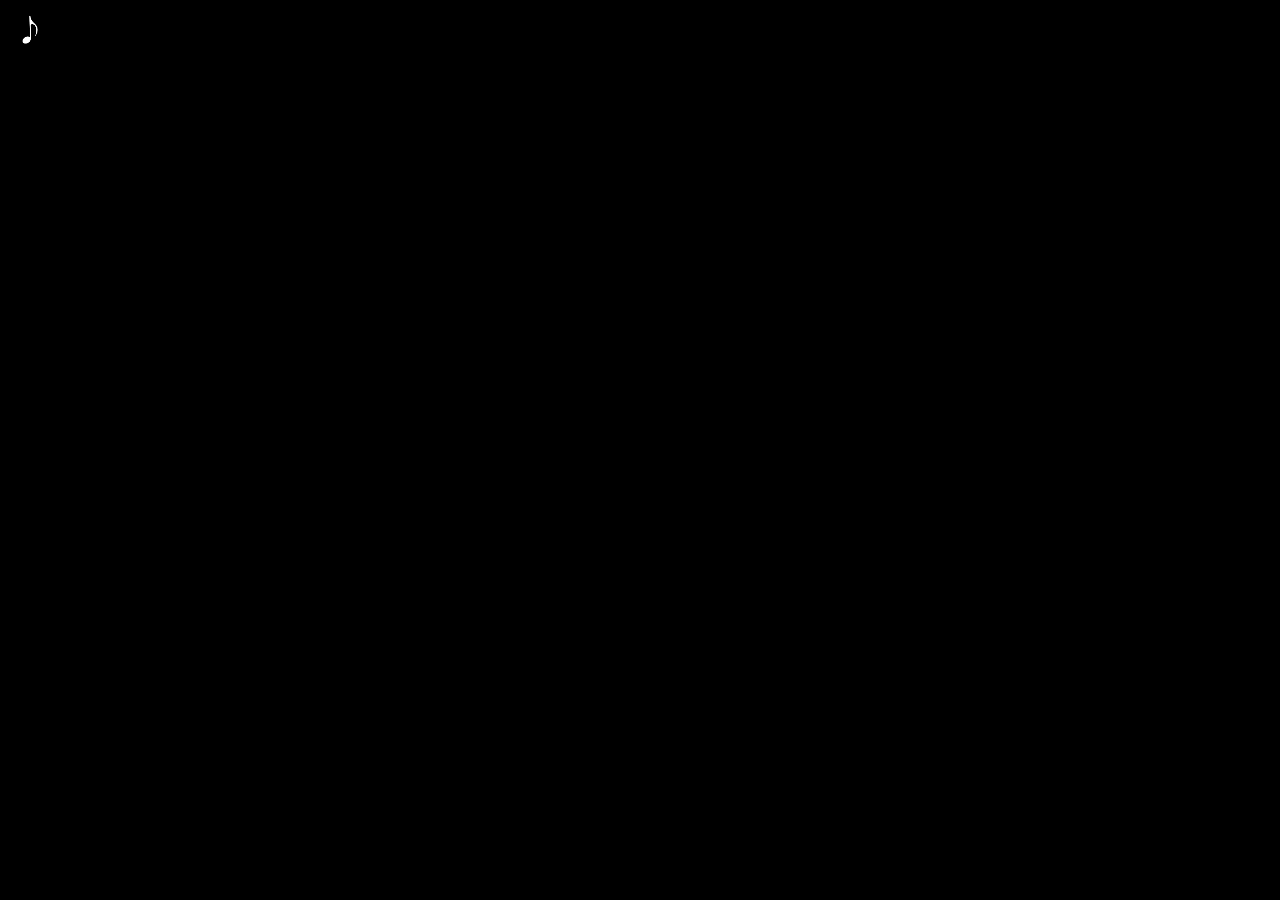
==== commit 5ed88589: "c" ====
--- a/index.html
+++ b/index.html
@@ -12,10 +12,10 @@
   <meta name="keywords" content="">
   <meta name="author" content="">
   <meta name="description" content="">
-  <title>我的首发同名专辑</title>
+  <title>我的专属剧目</title>
   <!-- build:js js/fontbase.js -->
-  <script src="https://hm.baidu.com/hm.js?a313e61c3fb04ddb96e5ab2471fb8d93"></script>
-  <script src="https://hm.baidu.com/hm.js?a313e61c3fb04ddb96e5ab2471fb8d93"></script>
+  <!--<script src="https://hm.baidu.com/hm.js?a313e61c3fb04ddb96e5ab2471fb8d93"></script>-->
+  <!--<script src="https://hm.baidu.com/hm.js?a313e61c3fb04ddb96e5ab2471fb8d93"></script>-->
   <script src="./js/fontbase.js"></script>
   <!-- endbuild -->
 
@@ -620,7 +620,7 @@
   console.log('playMusicNum1',app.playMusicNum);
   </script>
   <!-- <script src="//cdn.bootcss.com/fastclick/1.0.6/fastclick.min.js"></script> -->
-  <script src="http://w.benbun.com/proj/shoufa/js/jquery.min.js"></script>
+  <script src="./js/jquery.min.js"></script>
   <script src="//res.wx.qq.com/open/js/jweixin-1.0.0.js"></script>
   <!-- build:js js/lib.js -->
     <!-- lib目录下的js文件写在这里 -->
--- a/css/common.css
+++ b/css/common.css
@@ -1 +1,198 @@
-@charset "utf-8";body,dd,div,dl,dt,footer,h1,h2,h3,h4,h5,h6,header,input,li,nav,ol,p,ul{margin:0;padding:0}body,html{width:100%;overflow-x:hidden}body{color:#000;background:#999}body,button,input,select,textarea{font:10px/1.5 Microsoft Yahei,Tahoma,Helvetica,Arial,"\5b8b\4f53",sans-serif}html{font-size:62.5%;height:100%;-webkit-text-size-adjust:none}article,aside,details,figcaption,figure,footer,header,hgroup,menu,nav,section{display:block}li,ol,ul{list-style:outside none none}table{border-collapse:collapse;border-spacing:0}a,a:hover{text-decoration:none;color:#fff}:focus{outline:0}input,input[type=button],input[type=reset],input[type=submit],textarea{-webkit-appearance:none}a,div,img{-webkit-tap-highlight-color:transparent;-webkit-touch-callout:none;-webkit-user-select:none}::selection{background:0 0}::-moz-selection{background:0 0}::-webkit-selection{background:0 0}::-webkit-scrollbar{display:none}.clearfix:after{content:"\200B";display:block;height:0;clear:both}.clearfix{*zoom:1}.otl{outline:1px solid red}.dp-n{display:none}.dp-b{display:block}.ab-c,.ab-f{position:absolute}.ab-f{width:100%;height:100%;left:0;top:0}.ab-c{left:50%;top:45%;-webkit-transform:translate(-50%,-50%);transform:translate(-50%,-50%)}.op0{opacity:0}.selectAvailable{-webkit-tap-highlight-color:rgba(231,105,105,.7);-webkit-touch-callout:default;-webkit-user-select:text}.selectAvailable::selection{background:rgba(231,105,105,.7)}.selectAvailable::-webkit-selection{background:rgba(231,105,105,.7)}+@charset "utf-8";
+body,
+div,
+h1,
+h2,
+h3,
+h4,
+h5,
+h6,
+p,
+header,
+ul,
+li,
+dl,
+dt,
+dd,
+ol,
+nav,
+input,
+footer {
+  margin: 0;
+  padding: 0;
+}
+
+body {
+  width: 100%;
+  color: #000;
+  font-family: Arial, Helvetica, sans-serif;
+  background: #999;
+  overflow-x: hidden;
+}
+
+body,
+button,
+input,
+select,
+textarea {
+  font: 10px/1.5 Microsoft Yahei, Tahoma, Helvetica, Arial, "\5b8b\4f53", sans-serif;
+}
+
+html {
+  font-size: 62.5%;
+  width: 100%;
+  height: 100%;
+  overflow-x: hidden;
+  -webkit-text-size-adjust: none;
+}
+
+article,
+aside,
+details,
+figcaption,
+figure,
+footer,
+header,
+hgroup,
+menu,
+nav,
+section {
+  display: block;
+}
+
+ol,
+ul,
+li {
+  list-style: outside none none;
+}
+
+
+/*img{border:none;  vertical-align:middle; width:100%;}*/
+
+table {
+  border-collapse: collapse;
+  border-spacing: 0;
+}
+
+a {
+  text-decoration: none;
+  color: #fff;
+}
+
+a:hover {
+  text-decoration: none;
+  color: #fff;
+}
+
+:focus {
+  outline: 0;
+}
+
+
+/*去掉iPhone上的默认圆角样式*/
+
+input {
+  -webkit-appearance: none;
+}
+
+input[type="submit"],
+input[type="reset"],
+input[type="button"],
+input {
+  -webkit-appearance: none;
+}
+
+textarea {
+  -webkit-appearance: none;
+}
+
+
+/*去出选中时高亮*/
+
+img,
+a,
+div {
+  -webkit-tap-highlight-color: rgba(0, 0, 0, 0);
+  -webkit-touch-callout: none;
+  -webkit-user-select: none;
+}
+
+::selection {
+  background: none;
+}
+
+::-moz-selection {
+  background: none;
+}
+
+::-webkit-selection {
+  background: none;
+}
+
+
+/*隐藏bady滚动条*/
+*::-webkit-scrollbar {
+  display: none;
+}
+
+
+/*清除浮动*/
+.clearfix:after {
+  content: "\200B";
+  display: block;
+  height: 0;
+  clear: both;
+}
+
+.clearfix {
+  *zoom: 1;
+}
+
+
+/*实用类*/
+.otl {
+  outline: 1px solid red;
+}
+
+.dp-n {
+  display: none;
+}
+
+.dp-b {
+  display: block;
+}
+/*ab-f 全屏*/
+.ab-f {
+  position: absolute;
+  width: 100%;
+  height: 100%;
+  left: 0;
+  top: 0;
+}
+/*ab-c 居中*/
+.ab-c {
+  position: absolute;
+  left: 50%;
+  top: 45%;
+  -webkit-transform: translate(-50%, -50%);
+  transform: translate(-50%, -50%);
+}
+
+.op0 {
+  opacity: 0
+}
+
+.selectAvailable {
+  -webkit-tap-highlight-color: rgba(231, 105, 105, 0.7);
+  -webkit-touch-callout: default;
+  -webkit-user-select: text;
+}
+
+.selectAvailable::selection {
+  background: rgba(231, 105, 105, 0.7);
+}
+
+.selectAvailable::-webkit-selection {
+  background: rgba(231, 105, 105, 0.7);
+}
+
--- a/css/anim.css
+++ b/css/anim.css
@@ -1 +1,273 @@
-@charset "utf-8";@-webkit-keyframes ball-scale-multiple{0%{-webkit-transform:scale(0);transform:scale(0);opacity:0}5%{opacity:1}to{-webkit-transform:scale(1);transform:scale(1);opacity:0}}@keyframes ball-scale-multiple{0%{-webkit-transform:scale(0);transform:scale(0);opacity:0}5%{opacity:1}to{-webkit-transform:scale(1);transform:scale(1);opacity:0}}@-webkit-keyframes flatRotate{0%{-webkit-transform:rotate(0deg);transform:rotate(0deg)}to{-webkit-transform:rotate(360deg);transform:rotate(360deg)}}@-webkit-keyframes p3Rotate{0%{-webkit-transform:rotate(0deg);transform:rotate(0deg)}to{-webkit-transform:rotate(360deg);transform:rotate(360deg)}}@keyframes p3Rotate{0%{-webkit-transform:rotate(0deg);transform:rotate(0deg)}to{-webkit-transform:rotate(360deg);transform:rotate(360deg)}}@-webkit-keyframes p3QuestionShow{0%{transform:scale(.5);-webkit-transform:scale(.5)}to{transform:scale(1);-webkit-transform:scale(1)}}@keyframes p3QuestionShow{0%{transform:scale(.5);-webkit-transform:scale(.5)}to{transform:scale(1);-webkit-transform:scale(1)}}@-webkit-keyframes p2TitleMove1{0%{top:-30%}to{top:30%}}@keyframes p2TitleMove1{0%{top:-30%}to{top:30%}}@-webkit-keyframes p2TitleMove2{0%{top:-30%}to{top:30%}}@keyframes p2TitleMove2{0%{top:-30%}to{top:30%}}@-webkit-keyframes p2TitleMove3{0%{top:-30%}to{top:30%}}@keyframes p2TitleMove3{0%{top:-30%}to{top:30%}}@-webkit-keyframes p2TitleMove4{0%{top:-30%}to{top:30%}}@keyframes p2TitleMove4{0%{top:-30%}to{top:30%}}@-webkit-keyframes p2TitleMove5{0%{top:-30%}to{top:30%}}@keyframes p2TitleMove5{0%{top:-30%}to{top:30%}}@-webkit-keyframes p2RotateCircle{0%{-webkit-transform:rotate(0deg);transform:rotate(0deg)}to{-webkit-transform:rotate(360deg);transform:rotate(360deg)}}@keyframes p2RotateCircle{0%{-webkit-transform:rotate(0deg);transform:rotate(0deg)}to{-webkit-transform:rotate(360deg);transform:rotate(360deg)}}@-webkit-keyframes p3PlayerBtnJump{0%,to{transform:translateY(-20%);-webkit-transform:translateY(-20%)}50%{transform:translateY(20%);-webkit-transform:translateY(20%)}}@keyframes p3PlayerBtnJump{0%,to{transform:translateY(-20%);-webkit-transform:translateY(-20%)}50%{transform:translateY(20%);-webkit-transform:translateY(20%)}}@-webkit-keyframes p3CanvasHide{0%{opacity:1}to{opacity:0}}@keyframes p3CanvasHide{0%{opacity:1}to{opacity:0}}@-webkit-keyframes p0TitleHeight{0%{height:20%}to{height:0%}}@keyframes p0TitleHeight{0%{height:20%}to{height:0%}}@-webkit-keyframes p1{0%{opacity:0}to{opacity:1}}@keyframes p1{0%{opacity:0}to{opacity:1}}+@charset "utf-8";
+
+@-webkit-keyframes ball-scale-multiple {
+  0% {
+    -webkit-transform: scale(0);
+    transform: scale(0);
+    opacity: 0;
+  }
+  5% {
+    opacity: 1;
+  }
+  100% {
+    -webkit-transform: scale(1);
+    transform: scale(1);
+    opacity: 0;
+  }
+}
+
+@keyframes ball-scale-multiple {
+  0% {
+    -webkit-transform: scale(0);
+    transform: scale(0);
+    opacity: 0;
+  }
+  5% {
+    opacity: 1;
+  }
+  100% {
+    -webkit-transform: scale(1);
+    transform: scale(1);
+    opacity: 0;
+  }
+}
+
+
+@-webkit-keyframes flatRotate {
+  0% {
+    -webkit-transform: rotate(0deg) ;
+    transform: rotate(0deg) ;
+  }
+  100% {
+    -webkit-transform: rotate(360deg) ;
+    transform: rotate(360deg) ;
+  }
+}
+
+
+@-webkit-keyframes p3Rotate {
+  0% {
+    -webkit-transform: rotate(0deg) ;
+    transform: rotate(0deg) ;
+  }
+  100% {
+    -webkit-transform: rotate(360deg) ;
+    transform: rotate(360deg) ;
+  }
+}
+
+@keyframes p3Rotate {
+  0% {
+    -webkit-transform: rotate(0deg) ;
+    transform: rotate(0deg) ;
+  }
+  100% {
+    -webkit-transform: rotate(360deg) ;
+    transform: rotate(360deg) ;
+  }
+}
+
+@-webkit-keyframes p3QuestionShow{
+  0% {
+    transform: scale(0.5);
+  -webkit-transform: scale(0.5);
+  }
+  100% {
+    transform: scale(1);
+  -webkit-transform: scale(1);
+  }
+}
+@keyframes p3QuestionShow {
+  0% {
+    transform: scale(0.5);
+  -webkit-transform: scale(0.5);
+  }
+  100% {
+    transform: scale(1);
+  -webkit-transform: scale(1);
+  }
+}
+
+@-webkit-keyframes p2TitleMove1 {
+  0% {
+    top: -30%;
+  }
+  100% {
+    top: 30%;
+  }
+}
+@keyframes p2TitleMove1 {
+  0% {
+    top: -30%;
+  }
+  100% {
+    top: 30%;
+  }
+}
+@-webkit-keyframes p2TitleMove2 {
+  0% {
+    top: -30%;
+  }
+  100% {
+    top: 30%;
+  }
+}
+@keyframes p2TitleMove2 {
+  0% {
+    top: -30%;
+  }
+  100% {
+    top: 30%;
+  }
+}
+@-webkit-keyframes p2TitleMove3 {
+  0% {
+    top: -30%;
+  }
+  100% {
+    top: 30%;
+  }
+}
+@keyframes p2TitleMove3 {
+  0% {
+    top: -30%;
+  }
+  100% {
+    top: 30%;
+  }
+}
+@-webkit-keyframes p2TitleMove4 {
+  0% {
+    top: -30%;
+  }
+  100% {
+    top: 30%;
+  }
+}
+@keyframes p2TitleMove4 {
+  0% {
+    top: -30%;
+  }
+  100% {
+    top: 30%;
+  }
+}
+@-webkit-keyframes p2TitleMove5 {
+  0% {
+    top: -30%;
+  }
+  100% {
+    top: 30%;
+  }
+}
+@keyframes p2TitleMove5 {
+  0% {
+    top: -30%;
+  }
+  100% {
+    top: 30%;
+  }
+}
+
+@-webkit-keyframes p2RotateCircle {
+  0% {
+    -webkit-transform: rotate(0deg) ;
+    transform: rotate(0deg) ;
+  }
+  100% {
+    -webkit-transform: rotate(360deg) ;
+    transform: rotate(360deg) ;
+  }
+}
+@keyframes p2RotateCircle {
+  0% {
+    -webkit-transform: rotate(0deg) ;
+    transform: rotate(0deg) ;
+  }
+  100% {
+    -webkit-transform: rotate(360deg) ;
+    transform: rotate(360deg) ;
+  }
+}
+
+@-webkit-keyframes p3PlayerBtnJump {
+  0% {
+    transform: translateY(-20%);
+    -webkit-transform: translateY(-20%);
+  }
+  50% {
+    transform: translateY(20%);
+    -webkit-transform: translateY(20%);
+  }
+  100% {
+    transform: translateY(-20%);
+    -webkit-transform: translateY(-20%);
+  }
+}
+
+@keyframes p3PlayerBtnJump {
+  0% {
+    transform: translateY(-20%);
+    -webkit-transform: translateY(-20%);
+  }
+  50% {
+    transform: translateY(20%);
+    -webkit-transform: translateY(20%);
+  }
+  100% {
+    transform: translateY(-20%);
+    -webkit-transform: translateY(-20%);
+  }
+}
+
+@-webkit-keyframes p3CanvasHide {
+  0% {
+    opacity: 1;
+  }
+  100% {
+    opacity: 0;
+  }
+}
+@keyframes p3CanvasHide {
+  0% {
+    opacity: 1;
+  }
+  100% {
+    opacity: 0;
+  }
+}
+
+@-webkit-keyframes p0TitleHeight {
+  0% {
+    height: 20%;
+  }
+  100% {
+    height: 0%;
+  }
+}
+
+@keyframes p0TitleHeight {
+  0% {
+    height: 20%;
+  }
+  100% {
+    height: 0%;
+  }
+}
+@-webkit-keyframes p1 {
+  0% {
+     opacity: 0;
+  }
+  100% {
+     opacity: 1;
+  }
+}
+
+@keyframes p1 {
+  0% {
+     opacity: 0;
+  }
+  100% {
+     opacity: 1;
+  }
+}--- a/css/index.css
+++ b/css/index.css
@@ -1 +1,1489 @@
-@charset "utf-8";body{width:100%;height:100%;position:absolute;top:0;left:0;right:0;bottom:0;margin:auto;background:#fff;overflow:hidden}.tag-music-on{-webkit-animation:flatRotate 2s linear infinite}.imgall{height:100%;object-fit:cover;border:0;margin:0}.branch,.dialog,.page{width:100%;height:100%;display:none;position:absolute;top:0;right:0;left:0;overflow:hidden}.dialog{background:rgba(0,0,0,.8);z-index:9999}.branch{font-size:3rem;color:#fff}.loading-div{background:url([data-uri]) no-repeat center center;width:25px;height:25px;background-size:100% 100%}.content{height:100%;width:100%;position:absolute;top:50%;left:50%;-webkit-transform:translate3d(-50%,-50%,0);transform:translate3d(-50%,-50%,0)}.img-event{pointer-events:none}.p0{background:#000;display:none;z-index:2000;color:#fff;position:absolute;width:100%;height:100%}.p0-bg{height:100%;display:block}.p0-ball,.p0-bg,.p0-title{position:absolute;left:50%;transform:translateX(-50%);-webkit-transform:translateX(-50%)}.p0-ball{display:block;top:35.6%;height:24.56%}.p0-title{top:69.6%;width:48.4%;overflow:hidden;height:20%}.p0-title-height{transform-origin:center;-webkit-transform-origin:center;animation:p0TitleHeight 9.3s linear 1 forwards;-webkit-animation:p0TitleHeight 9.3s linear 1 forwards}.p0-title img{display:none;width:100%;height:auto}.p0-title img:first-of-type{display:block}.p0-black{width:12%;position:absolute;left:50%;transform:translateX(-50%);-webkit-transform:translateX(-50%);top:43.6%;display:block}.p1{background-color:#000}.p1-desc-box{width:40%;position:absolute;left:50%;transform:translateX(-50%);-webkit-transform:translateX(-50%);top:30.44%;z-index:3}.p1-desc-item{display:none;width:100%;height:3.4rem;line-height:3.4rem;color:#000;font-size:1.2rem}.p1-desc-item1{animation:p1 .5s linear}.p1-desc-item2{animation:p1 1s linear}.p1-desc-item3{animation:p1 1.5s linear}.p1-door,.p1-door-item{position:absolute;height:100%}.p1-door{width:100%;overflow:hidden}.p1-door-item{display:none;bottom:0;left:50%;transform:translateX(-50%);-webkit-transform:translateX(-50%)}.p1-door-item img{display:block;height:100%}.p1-desc-item{text-justify:distribute-all-lines;text-align-last:justify;-moz-text-align-last:justify;-webkit-text-align-last:justify;text-align:center}.p1-desc-item:last-of-type{height:4.5rem;margin-top:3.3rem}.p1-btn{display:block;width:100%;position:relative;left:50%;transform:translateX(-50%);-webkit-transform:translateX(-50%)}.p1-blackman,.p1-shadow{width:100%;position:absolute;bottom:0;left:0;display:block}.p1-blackman{width:5%;left:50%;transform:translateX(-50%);-webkit-transform:translateX(-50%);bottom:10%}.p2{background-image:url(./../img/p1-bg.png);background-repeat:no-repeat;background-size:auto 100%;background-position:center top}.p2-bg{display:block;height:100%;left:50%;transform:translateX(-50%);-webkit-transform:translateX(-50%);position:absolute;top:0}.p2-slide{height:200px;margin-top:13rem;position:relative}.p2-rotate-circle{animation:p2RotateCircle linear infinite;-webkit-animation:p2RotateCircle linear infinite}.p2-slide li{position:absolute;top:0;left:50%;transform:translateX(-50%);-webkit-transform:translateX(-50%);overflow:visible!important}.p2-slide li img{width:100%;display:none}.p2-choose-wenyi{top:6%!important}.p2-slide li img.p2-choose-head-cur{display:block}.p2-next,.p2-prev{width:3rem;height:6.1rem;position:absolute;top:38.5%;background:url(../img/arrow-left.png) no-repeat center center;background-size:100% auto;z-index:999}.p2-next{background-image:url(../img/arrow-right.png);right:2rem}.p2-prev{left:2rem}.p2-arrow{z-index:666}.p2-circle{position:absolute;top:0;left:50%;transform:translateX(-50%);-webkit-transform:translateX(-50%);width:81.8%;display:block}.p2bg-title{top:0;height:30%;display:block}.p2-btn,.p2-input,.p2bg-title{position:absolute;left:50%;transform:translateX(-50%);-webkit-transform:translateX(-50%)}.p2-btn{letter-spacing:1rem;display:block;padding-left:1.2rem;background-color:#fff;border-radius:5px;font-size:1.4rem;bottom:18.16%;line-height:2rem}.p2-input{color:#fff;font-size:1.5rem;height:2.7rem;line-height:2.7rem;bottom:25.68%;width:14rem;text-align:center;overflow:hidden;border:1px solid #fff}input,select{background:0 0;-webkit-tap-highlight-color:transparent;-webkit-appearance:none;outline:0;border:0}input::-webkit-input-placeholder{color:#fe1622}input::-moz-placeholder{color:#fe1622}input::-ms-input-placeholder{color:#fe1622}.p2-redman{width:25%;position:absolute;left:50%;transform:translateX(-50%);-webkit-transform:translateX(-50%);bottom:1%;display:block}.p2bg-titlemove1{animation:p2TitleMove1 1.6s linear infinite;-webkit-animation:p2TitleMove1 1.6s linear infinite}.p2bg-titlemove2{animation:p2TitleMove2 1.9s linear infinite;-webkit-animation:p2TitleMove2 1.9s linear infinite}.p2bg-titlemove3{animation:p2TitleMove3 2.2s linear infinite;-webkit-animation:p2TitleMove3 2.2s linear infinite}.p2bg-titlemove4{animation:p2TitleMove4 1.7s linear infinite;-webkit-animation:p2TitleMove4 1.7s linear infinite}.p2bg-titlemove5{animation:p2TitleMove5 2.3s linear infinite;-webkit-animation:p2TitleMove5 2.3s linear infinite}.p3-stylebg{position:absolute;display:block;top:0;left:-30%}.p3-circle{position:absolute;top:4%;width:90%;left:50%;margin-left:-45%}.p3-canvas{width:100%;height:100%;top:0;left:0;z-index:6;pointer-events:none}.p3-canvas,.p3-con,.p3-con6{display:block;position:absolute}.p3-con6{width:78%;left:50%;margin-left:-39%;top:4.56%}.p3-answera1{width:25%;top:38.4%;right:2.6%}.p3-answera2{height:32.48%;top:8%;right:4%}.p3-answera3{height:28.16%;top:7.2%;left:7.5%}.p3-answera4{height:38.56%;top:26.56%;left:1.6%}.p3-answera5{height:25.92%;top:50.64%;left:12.7%}.p3-answerb1{height:31.36%;top:35.2%;right:4.4%}.p3-answerb2{height:32%;top:6.56%;right:2.4%}.p3-answerb3{height:32.32%;top:7.6%;left:9.6%}.p3-answerb4{height:25.12%;top:34.08%;left:-2%}.p3-answerb5{height:32%;top:46.6%;left:21.87%}.p3-answerc1{height:37.92%;top:33.92%;right:-3%}.p3-answerc2{width:33.33%;top:7.6%;right:3.73%}.p3-answerc3{height:33.12%;top:7.36%;left:12.8%}.p3-answerc4{height:28.4%;top:33.92%;left:-4.8%}.p3-answerc5{height:28.56%;top:47.32%;left:25.33%}.p3-question{width:32.4rem;position:absolute;left:50%;transform:translateX(-50%);-webkit-transform:translateX(-50%);bottom:9.12%}.p3-q1{width:100%;overflow:hidden}.p3-q1-title{width:100%;text-align:center;font-size:1.5rem;color:#fff;padding-bottom:1.5rem;position:relative}.p3-q1-answer{overflow:hidden;position:relative}.p3-answer-item{display:block;width:32%;text-align:center;font-size:1.2rem;color:#fff;line-height:2.3rem;border:1px solid #fff;box-sizing:border-box}.p3-answer-item1{float:left;margin-right:2%;margin-top:3px}.p3-answer-item3{float:right}.p3-q1-icon{width:10%;display:block;position:relative;left:50%;margin-left:-5%;padding-top:.7rem}.p3-q2-icon{width:11%;padding-top:.1rem}.p3-q2-icon,.p3-q3-icon,.p3-q4-icon,.p3-q5-icon{display:block;position:relative;left:50%;margin-left:-5%}.p3-q3-icon{padding-top:.7rem;width:8%}.p3-q4-icon,.p3-q5-icon{width:10%}.p3-q5-icon{padding-top:.7rem}.p3-question-item{display:none;transform:scale(.5);-webkit-transform:scale(.5)}.p3-question-item ul{display:flex}.p3-question-item ul:after{content:'';display:block;height:0;clear:both}.p3-question-item-show{display:block!important;animation:p3QuestionShow .5s linear 1 forwards;-webkit-animation:p3QuestionShow .5s linear 1 forwards}.p3-sign-title{display:none;width:75.8%;position:absolute;left:50%;bottom:8.4%;transform:translateX(-50%);-webkit-transform:translateX(-50%);pointer-events:none}.p3-cur{transform:scale(1.2);-webkit-transform:scale(1.2)}.p3-musicEnd-btn{width:18%;display:block}.p3-music-but{height:2rem;line-height:2rem;border:0;font-size:1.2rem}.p3-head-choose img,.p3-player-btn-item{display:none;width:100%}.p3-player-btn{float:left;margin-left:10%;position:relative}.p3-player-btn-jump{animation:p3PlayerBtnJump 2s linear infinite;-webkit-animation:p3PlayerBtnJump 2s linear infinite}.p3-del-btn{position:absolute;left:20%;transform:translateX(-50%);-webkit-transform:translateX(-50%)}.p3-confirm-btn{float:right;margin-right:10%;position:relative}.p3-musicEnd{position:absolute;width:100%;bottom:9%;display:none}.p3-rotate{animation:p3Rotate 12s linear infinite;-webkit-animation:p3Rotate 12s linear infinite}.p3-redman{height:15%;position:absolute;left:50%;transform:translateX(-50%);-webkit-transform:translateX(-50%);bottom:-4%;display:block}.p3-head-choose{width:100%;display:none}.p3-time{height:4%;position:absolute;left:50%;transform:translateX(-50%);-webkit-transform:translateX(-50%);bottom:17%;display:block}.p3-time-icon{display:none;height:100%}.p3-fingur{position:absolute;left:50%;transform:translateX(-50%);-webkit-transform:translateX(-50%);width:69%;top:18%;pointer-events:none;display:block}.p3-fingur-item{width:100%;display:none}.p3-canvas-hide{animation:p3CanvasHide 2s linear 1 forwards;-webkit-animation:p3CanvasHide 2s linear 1 forwards}.p3-fingur-box{position:absolute;top:0;left:0;width:100%;height:100%;z-index:9999;background:rgba(0,0,0,.8);display:none}.p4{background:url(../img/p4-bg.jpg?v=1) no-repeat center center;background-size:100% 100%}.p4-cd2{display:block;position:absolute;width:70%;top:2.4%;left:50%;margin-left:-35%}.p4-cd2 img{width:100%;height:auto}.p4-cd,.p4-word-w{position:absolute;top:0;left:0}.p4-word-w{width:100%}.p4-word-w p{text-align:center;margin-top:4rem;color:#fff;width:100%;font-size:1.8rem;line-height:3.2rem;font-weight:700}.p4-logo,.p4-shadow{display:block;position:absolute;transform:translateX(-50%);-webkit-transform:translateX(-50%)}.p4-shadow{top:17.52%;height:44.8%;left:50%}.p4-logo{height:5.2%;bottom:1.12%;left:48%}.p4-choose{color:#fff}.p4-btn-box,.p4-pause,.p4-player{position:absolute;left:50%;transform:translateX(-50%);-webkit-transform:translateX(-50%);z-index:999}.p4-player{width:9.5%;top:35.36%;display:none}.p4-btn-box,.p4-pause{display:block}.p4-pause{top:35.7%;opacity:.6;width:6.5%}.p4-btn-box{width:77.5%;bottom:8%;overflow:hidden}.p4-btn{display:inline-block;font-size:1.5rem;color:#fff;line-height:1.8rem;border:1px solid #fff;padding-left:1rem;text-align:center;letter-spacing:1rem}.p4-new{float:left}.p4-release{float:right}.p4-save-title{font-size:1.2rem;color:#fff;width:100%;text-align:center;position:absolute;bottom:12.8%}.p4-word{width:77.5%;position:absolute;bottom:17.2%;left:50%;transform:translateX(-50%);-webkit-transform:translateX(-50%);overflow:hidden}.p4-choose-title{color:#fff;font-size:1.8rem;line-height:3.2rem;position:relative;font-weight:700;overflow:hidden;text-align:left}.p4-choose-w{color:#fff;font-size:1.4rem}.p4-choose{position:relative;padding:.6rem 0;display:block;border-top:1px solid #fff;border-bottom:1px solid #fff}.p4-choose-item{font-size:1.2rem;color:#fff;line-height:2.3rem}.p4-showimg{height:44.8%;position:absolute;top:15.5%;left:50%;transform:translateX(-50%);-webkit-transform:translateX(-50%);margin-right:-50%;overflow:hidden}.p4-showimg,.p4-showimg img{display:block}.p4-stylebg{height:100%}.p4-circle{position:absolute;width:92%;left:50%;top:6%;margin-left:-46%}.p4-icon{position:absolute;display:block}.p4-icon1a1,.p4-icon2a2{position:absolute;height:38%;top:47.86%;right:5.9%}.p4-icon2a2{height:47.86%;top:6.4%;right:7.5%}.p4-icon3a3{position:absolute;height:39.6%;top:7.14%;left:10%}.p4-icon4a4,.p4-icon5a5{position:absolute;width:34.8%;bottom:21.3%;left:6.25%}.p4-icon5a5{width:46.4%;bottom:-4.5%;left:50%;margin-left:-23.2%}.p4-icon1b1,.p4-icon2b2{position:absolute;height:42%;top:47.86%;right:5.9%}.p4-icon2b2{height:43.86%;top:6.4%;right:4.5%}.p4-icon3b3{position:absolute;height:42.6%;top:7.14%;left:10%}.p4-icon4b4,.p4-icon5b5{position:absolute;width:36.8%;bottom:21.3%;left:2.25%}.p4-icon5b5{width:46.4%;bottom:-6.5%;left:50%;margin-left:-23.2%}.p4-icon1c1,.p4-icon2c2{position:absolute;height:48%;top:39.86%;right:.9%}.p4-icon2c2{height:36.86%;top:6.4%;right:7.5%}.p4-icon3c3{position:absolute;height:44.6%;top:4.14%;left:14%}.p4-icon4c4{position:absolute;width:43.8%;bottom:21.3%;left:2.25%}.p4-icon5c5,.p4-icon6{position:absolute;left:50%}.p4-icon5c5{bottom:-4.5%;width:52.4%;margin-left:-23.2%}.p4-icon6{width:76%;top:14.4%;margin-left:-38%}.p4-infor{position:absolute;width:100%;top:4.1%;left:5.36%}.p4-album,.p4-inputname{display:block;position:relative}.p4-inputname{font-size:1.8rem;color:#fff;width:100%}.p4-album{width:17.86%;margin-top:1rem}.p4-normal-show{z-index:33}.p4-canvas-save,.p4-normal-show{position:absolute;top:0;left:0;width:100%;height:100%;background:url(../img/p4-bg.jpg?v=1) no-repeat center center;background-size:100% 100%;display:block}.p4-erweima{width:15%!important;display:block;margin:0 auto}.p4-erweima canvas{width:100%;display:block}.p4-erweima img{width:100%!important;display:block}.p4-erweima-box{position:absolute;width:100%;bottom:7%;font-size:1.2rem;color:#fff}.p4-erweima-title{line-height:1.6rem;position:absolute;top:50%;margin-top:-.8rem}.p4-erweima-title1{width:40%;text-align:right;left:0}.p4-erweima-name{width:40%;text-align:left;margin-top:-1.6rem;right:0}.p4-erweima-title3{width:40%;text-align:left;margin-top:0;right:0}.p4-saveLogo{height:5.2%;display:block;position:absolute;bottom:1.12%;left:48%;transform:translateX(-50%);-webkit-transform:translateX(-50%)}.p4-share-img{z-index:900;opacity:0}.p4-canvas-send,.p4-share-img{display:block;position:absolute;top:0;left:0;width:100%;height:100%}.p5{background:url(../img/p4-bg.jpg?v=1) no-repeat center center;background-size:100% 100%}.p5-box,.p5-btn{position:absolute;left:50%;transform:translateX(-50%);-webkit-transform:translateX(-50%)}.p5-btn{bottom:9.92%;display:block;height:4.96%}.p5-box{height:100%}.p5-receive{display:block;height:100%;position:relative}.p5-player{width:9.5%;display:none;position:absolute;top:35.36%;left:50%;transform:translateX(-50%);-webkit-transform:translateX(-50%);z-index:667}.p5-cd{display:block;width:70%;top:2.4%;margin-left:-35%}.dialog1-box,.p5-cd,.p5-pause{position:absolute;left:50%}.p5-pause{transform:translateX(-50%);-webkit-transform:translateX(-50%);z-index:668;display:block;opacity:.6;width:6.5%;top:35.7%}.dialog1-box{width:70%;top:50%;-webkit-transform:translate3d(-50%,-50%,0);transform:translate3d(-50%,-50%,0)}.dialog1-btn-get{bottom:1rem;left:50%;-webkit-transform:translate3d(-50%,0%,0);transform:translate3d(-50%,0%,0)}.dialog1-bg{width:100%}.d-share-hint{width:55.4%;display:block;top:4.64%;position:absolute;right:0}.loading-title-content{color:#fff;font-size:2rem;width:100%;text-align:center;position:absolute;top:50%;transform:translateY(-50%);-webkit-transform:translateY(-50%)}.loading-pic{top:45%!important}.album-loading{width:53%;display:block;position:absolute;top:40%;left:50%;transform:translate(-50%);-webkit-transform:translate(-50%)}.album-loading img{width:100%;display:none}.p2-choose-wenyi img{transform:scale(1.2);-webkit-transform:scale(1.2)}.p0-process{position:absolute;right:12%;bottom:10%;font-size:1.2rem;color:#fff}.p4-choose5{font-weight:700}+@charset "utf-8";
+body {
+    width: 100%;
+    /*max-width: 600px;*/
+    height: 100%;
+    position: absolute;
+    top: 0;
+    left: 0;
+    right: 0;
+    bottom: 0;
+    margin: auto;
+    background: #fff;
+    overflow: hidden;
+}
+
+
+
+
+/*********************************************************/
+
+.tag-music-on {
+    -webkit-animation: flatRotate 2s linear infinite;
+}
+.imgall{height: 100%;object-fit: cover;border:0;margin: 0}
+.branch,
+.dialog,
+.page {
+    width: 100%;
+    height: 100%;
+    display: none;
+    position: absolute;
+    top: 0;
+    right: 0;
+    left: 0;
+    overflow: hidden;
+}
+
+.dialog {
+    background: rgba(0, 0, 0, 0.8);
+    z-index: 9999;
+}
+
+.branch {
+    font-size: 3rem;
+    color: #fff;
+}
+
+
+
+
+/*loading 菊花*/
+
+.loading-div {
+    background: url([data-uri]) no-repeat center center;
+    width: 25px;
+    height: 25px;
+    background-size: 100% 100%;
+}
+
+.content {
+    height: 100%;
+    width: 100%;
+    position: absolute;
+    top: 50%;
+    left: 50%;
+    -webkit-transform: translate3d(-50%, -50%, 0);
+    transform: translate3d(-50%, -50%, 0);
+    /*outline: 1px solid red;*/
+}
+
+.img-event {
+  pointer-events: none;
+}
+
+
+
+/******************************************************************/
+
+.p0 {
+    background: #000;
+    display: none;
+    z-index: 2000;
+    color: #fff;
+    position: absolute;
+    width: 100%;
+    height: 100%;
+}
+
+.p0-bg {
+    height: 100%;
+    display: block;
+    position: absolute;
+    left: 50%;
+    transform: translateX(-50%);
+    -webkit-transform: translateX(-50%);
+}
+
+.p0-ball {
+    display: block;
+    position: absolute;
+    top: 35.6%;
+    height: 24.56%;
+    left: 50%;
+    transform: translateX(-50%);
+    -webkit-transform: translateX(-50%);
+}
+
+.p0-title {
+    position: absolute;
+    left: 50%;
+    transform: translateX(-50%);
+    -webkit-transform: translateX(-50%);
+    top: 69.6%;
+    width: 48.4%;
+    overflow: hidden;
+    height: 20%;
+}
+
+.p0-title-height {
+  transform-origin: center;
+  -webkit-transform-origin: center;
+  animation: p0TitleHeight 9.3s linear 1 forwards;
+  -webkit-animation: p0TitleHeight 9.3s linear 1 forwards;
+}
+
+.p0-title img {
+  display: none;
+  width: 100%;
+  height: auto;
+}
+
+.p0-title img:first-of-type {
+  display: block;
+}
+
+.p0-black {
+  width: 12%;
+  position: absolute;
+  left: 50%;
+  transform: translateX(-50%);
+  -webkit-transform: translateX(-50%);
+  top: 43.6%;
+  display: block;
+}
+
+
+/******************************************************************/
+
+.p1 {
+    background-color: #000000;
+}
+
+.p1-desc-box {
+    width: 40%;
+    position: absolute;
+    left: 50%;
+    transform: translateX(-50%);
+    -webkit-transform: translateX(-50%);
+    top: 30.44%;
+    z-index: 3;
+}
+
+.p1-desc-item {
+	
+    display: none;
+    width: 100%;
+    height: 3.4rem;
+    line-height: 3.4rem;
+    color: #000;
+    font-size: 1.2rem;
+}
+.p1-desc-item1{
+	animation:p1 0.5s linear;
+}
+.p1-desc-item2{
+	animation:p1 1s linear;
+}
+.p1-desc-item3{
+	animation:p1 1.5s linear;
+}
+.p1-door {
+  position: absolute;
+  width: 100%;
+  height: 100%;
+  overflow: hidden;
+}
+
+.p1-door-item {
+  display: none;
+  position: absolute;
+  bottom: 0;
+  left: 50%;
+  transform: translateX(-50%);
+  -webkit-transform: translateX(-50%);
+  height: 100%;
+}
+
+.p1-door-item img {
+  display: block;
+  height: 100%;
+}
+
+.p1-desc-item {
+    text-align: justify;
+    text-justify: distribute-all-lines;
+    /*ie6-8*/
+    text-align-last: justify;
+    /* ie9*/
+    -moz-text-align-last: justify;
+    /*ff*/
+    -webkit-text-align-last: justify;
+    text-align: center;
+    /*chrome 20+*/
+}
+
+.p1-desc-item:last-of-type {
+    height: 4.5rem;
+    margin-top: 3.3rem;
+}
+
+.p1-btn {
+    display: block;
+    width: 100%;
+    position: relative;
+    left: 50%;
+    transform: translateX(-50%);
+    -webkit-transform: translateX(-50%);
+}
+
+.p1-shadow {
+  width: 100%;
+  position: absolute;
+  bottom: 0;
+  left: 0;
+  display: block;
+}
+
+.p1-blackman {
+  width: 5%;
+  position: absolute;
+  left: 50%;
+  transform: translateX(-50%);
+  -webkit-transform: translateX(-50%);
+  bottom: 10%;
+  display: block;
+}
+
+
+/******************************************************************/
+/*王飞*/
+.p2 {
+    background-image:url(./../img/p1-bg.png);
+    background-repeat: no-repeat;
+    background-size:auto 100% ;
+    background-position: center top;
+}
+
+.p2-bg {
+    display: block;
+    height: 100%;
+    left: 50%;
+    transform: translateX(-50%);
+    -webkit-transform: translateX(-50%);
+    position: absolute;
+    top: 0;
+}
+
+.p2-slide {
+    height: 200px;
+    margin-top: 13rem;
+    position: relative;
+}
+
+/*.p2-slide ul {
+  position: relative;
+  height: 100%;
+  overflow: hidden;
+}
+*/
+.p2-rotate-circle {
+  animation: p2RotateCircle linear infinite;
+  -webkit-animation: p2RotateCircle linear infinite;
+}
+
+.p2-slide li {
+    position: absolute;
+    top: 0;
+    left: 50%;
+    transform: translateX(-50%);
+    -webkit-transform: translateX(-50%);
+    overflow: visible!important;
+}
+
+.p2-slide li img {
+    width: 100%;
+    display: none;
+}
+
+.p2-choose-wenyi {
+  top: 6%!important;
+}
+
+.p2-slide li img.p2-choose-head-cur {
+  display: block;
+}
+
+.p2-prev,
+.p2-next {
+    width: 3rem;
+    height: 6.1rem;
+    position: absolute;
+    top: 38.5%;
+    background: url('../img/arrow-left.png') no-repeat center center;
+    background-size: 100% auto;
+    z-index: 999;
+}
+
+.p2-next {
+    background-image: url('../img/arrow-right.png');
+    right: 2rem;
+}
+
+.p2-prev {
+    left: 2rem;
+}
+
+.p2-arrow {
+    z-index: 666;
+}
+
+.p2-circle {
+    position: absolute;
+    top: 0;
+    left: 50%;
+    transform: translateX(-50%);
+    -webkit-transform: translateX(-50%);
+    width: 81.8%;
+    display: block;
+}
+
+.p2bg-title {
+    position: absolute;
+    top: 0;
+    left: 50%;
+    transform: translateX(-50%);
+    -webkit-transform: translateX(-50%);
+    height: 30%;
+    display: block;
+}
+
+.p2-btn {
+    font-size: 1.4rem;
+    letter-spacing: 1rem;
+    background-color: #db1704;
+    position: absolute;
+    bottom: 18.16%;
+    left: 50%;
+    transform: translateX(-50%);
+    -webkit-transform: translateX(-50%);
+    display: block;
+    padding-left: 1.2rem;
+    line-height: 2rem;
+    background-color:#fff;
+    border-radius: 5px;
+}
+
+.p2-input {
+    /*color: #fe1622;*/
+   color: #fff;
+    font-size: 1.5rem;
+    height: 2.7rem;
+    line-height: 2.7rem;
+    position: absolute;
+    bottom: 25.68%;
+    left: 50%;
+    transform: translateX(-50%);
+    -webkit-transform: translateX(-50%);
+    width: 14rem;
+    text-align: center;
+    overflow: hidden;
+    border: 1px solid #fff;
+    /*border: 1px solid #ff1622;*/
+}
+
+input,
+select {
+    background: transparent;
+    -webkit-tap-highlight-color: rgba(255, 0, 0, 0);
+    -webkit-appearance: none;
+    outline: none;
+    border: none;
+}
+
+input::-webkit-input-placeholder {
+    /* WebKit, Blink, Edge */
+    color: #fe1622;
+}
+
+input::-moz-placeholder {
+    /* Mozilla Firefox 4 to 18 */
+    color: #fe1622;
+}
+
+input::-moz-placeholder {
+    /* Mozilla Firefox 19+ */
+    color: #fe1622;
+}
+
+input::-ms-input-placeholder {
+    /* Internet Explorer 10-11 */
+    color: #fe1622;
+}
+
+.p2-redman {
+  width: 25%;
+  position: absolute;
+  left: 50%;
+  transform: translateX(-50%);
+  -webkit-transform: translateX(-50%);
+  bottom: 1%;
+  display: block;
+}
+
+.p2bg-titlemove1 {
+  animation: p2TitleMove1 1.6s linear infinite;
+  -webkit-animation: p2TitleMove1 1.6s linear infinite;
+}
+
+.p2bg-titlemove2 {
+  animation: p2TitleMove2 1.9s linear infinite;
+  -webkit-animation: p2TitleMove2 1.9s linear infinite;
+}
+
+.p2bg-titlemove3 {
+  animation: p2TitleMove3 2.2s linear infinite;
+  -webkit-animation: p2TitleMove3 2.2s linear infinite;
+}
+
+.p2bg-titlemove4 {
+  animation: p2TitleMove4 1.7s linear infinite;
+  -webkit-animation: p2TitleMove4 1.7s linear infinite;
+}
+
+.p2bg-titlemove5 {
+  animation: p2TitleMove5 2.3s linear infinite;
+  -webkit-animation: p2TitleMove5 2.3s linear infinite;
+}
+
+/*.p2-choose-wenyi img{
+  transform: scale(1.2);
+  -webkit-transform: scale(1.2);
+}*/
+/******************************************************************/
+
+.p3 {}
+
+.p3-stylebg {
+    position: absolute;
+    /*width: 100%;*/
+/*    height: 100%;*/
+    display: block;
+    top: 0;
+    left: -30%;
+}
+
+.p3-circle {
+    position: absolute;
+    top: 4%;
+    width: 90%;
+    left: 50%;
+    margin-left: -45%;
+}
+
+.p3-canvas {
+    width: 100%;
+    height: 100%;
+    position: absolute;
+    top: 0;
+    left: 0;
+    z-index: 6;
+    pointer-events: none;
+    display: block;
+}
+
+.p3-con {
+  display: block;
+  position: absolute;
+}
+
+.p3-con6 {
+  width: 78%;
+  position: absolute;
+  left: 50%;
+  margin-left: -39%;
+  display: block;
+  top: 4.56%;
+}
+@keyframes change1{
+            from {opacity: 0;width: 0%;}
+            to {width: 23%;opacity: 1;}
+        }
+.p3-answera1 {
+  /*height: 28.4%;*/
+  top: 38.4%;
+  /*right: 2.6%;*/
+/* 图片1*/
+animation: change1 0.5s;
+ right:0.3%;
+     width: 23%;
+}
+.p3-answera2 {
+  height: 32.48%;
+  top: 8%;
+  right: 4%;
+}
+@keyframes change3{
+            from {opacity: 0;height: 0%;}
+            to {height: 14.16%;opacity: 1;}
+        }
+.p3-answera3 {
+  /*height: 28.16%;*/
+  top: 7.2%;
+  left: 7.5%;
+  /*图片3*/
+ animation: change3 0.5s;
+     height: 14.16%;
+}
+.p3-answera4 {
+  height: 38.56%;
+  top: 26.56%;
+  left: 1.6%;
+}
+.p3-answera5 {
+  height: 25.92%;
+  top: 50.64%;
+  left: 12.7%;
+}
+.p3-answerb1 {
+  height: 31.36%;
+  top: 35.2%;
+  right: 4.4%;
+}
+.p3-answerb2 {
+  height: 32%;
+  top: 6.56%;
+  right: 2.4%;
+}
+.p3-answerb3 {
+  height: 32.32%;
+  top: 7.6%;
+  left: 9.6%;
+}
+.p3-answerb4 {
+  height: 25.12%;
+  top: 34.08%;
+  left: -2%;
+}
+@keyframes change5{
+            from {opacity: 0;height: 0%;}
+            to {height: 14%;opacity: 1;}
+        }
+.p3-answerb5 {
+  height: 32%;
+  top: 46.6%;
+  left: 21.87%;
+  /*图片5*/
+ animation: change5 0.5s;
+ height: 14%;
+ left: 39.87%;
+}
+.p3-answerc1 {
+  height: 37.92%;
+  /*width: 47.7%;*/
+  top: 33.92%;
+  right: -3%;
+}
+@keyframes change2{
+            from {opacity: 0;width: 0%;}
+            to {width: 22.33%;opacity: 1;}
+        }
+.p3-answerc2 {
+	/*图片2*/
+ /* height: 30.72%;
+  width: 49.6%;
+  top: 7.6%;
+  right: 3.73%;*/
+ animation: change2 0.5s;
+     width: 22.33%;
+    top: 11.6%;
+    right: 3.73%;
+}
+.p3-answerc3 {
+  height: 33.12%;
+  /*width: 34.13%;*/
+  top: 7.36%;
+  left: 12.8%;
+}
+@keyframes change4{
+            from {opacity: 0;height: 0%;}
+            to {height: 13.16%;opacity: 1;}
+        }
+.p3-answerc4 {
+  /*height: 28.4%;
+  width: 60.8%;
+  top: 33.92%;
+  left: -4.8%;*/
+ /*图片4*/
+animation: change4 0.5s;
+height: 13.16%;
+    top: 33.92%;
+    left: 3.5%;
+
+}
+.p3-answerc5 {
+  height: 28.56%;
+  
+  /*width: 60%;*/
+  top: 47.32%;
+  left: 25.33%;
+  
+}
+
+.p3-question {
+  width: 32.4rem;
+  position: absolute;
+  left: 50%;
+  transform: translateX(-50%);
+  -webkit-transform: translateX(-50%);
+  bottom: 9.12%;
+}
+
+.p3-q1 {
+  width: 100%;
+  overflow: hidden;
+}
+
+.p3-q1-title {
+  width: 100%;
+  text-align: center;
+  font-size: 1.5rem;
+  color: #fff;
+  padding-bottom: 1.5rem;
+  position: relative;
+}
+
+.p3-q1-answer {
+  overflow: hidden;
+  position: relative;
+}
+
+.p3-answer-item {
+  display: block;
+  width: 32%;
+  text-align: center;
+  font-size: 1.2rem;
+  color: #fff;
+  line-height: 2.3rem;
+  border: 1px solid #fff;
+  box-sizing: border-box;
+}
+
+.p3-answer-item1 {
+  float: left;
+  margin-right: 2%;
+  margin-top: 3px;
+}
+
+/*.p3-answer-item1:nth-child(3n) {
+  margin-right: 0;
+}*/
+
+.p3-answer-item3 {
+  float: right;
+}
+
+.p3-q1-icon {
+  width: 10%;
+  display: block;
+  position: relative;
+  left: 50%;
+  margin-left: -5%;
+  padding-top: .7rem;
+}
+.p3-q2-icon {
+  width: 11%;
+  display: block;
+  position: relative;
+  left: 50%;
+  margin-left: -5%;
+  padding-top: .1rem;
+}
+.p3-q3-icon {
+  width: 8%;
+  display: block;
+  position: relative;
+  left: 50%;
+  margin-left: -5%;
+  padding-top: .7rem;
+}
+.p3-q4-icon {
+  width: 10%;
+  display: block;
+  position: relative;
+  left: 50%;
+  margin-left: -5%;
+}
+.p3-q5-icon {
+  width: 10%;
+  display: block;
+  position: relative;
+  left: 50%;
+  margin-left: -5%;
+  padding-top: .7rem;
+}
+.p3-question-item {
+  display: none;
+  transform: scale(0.5);
+  -webkit-transform: scale(0.5);
+}
+.p3-question-item ul{
+	display: flex;
+}
+.p3-question-item ul:after{
+	content: '';display: block;height: 0;clear: both;
+}
+.p3-question-item-show {
+  display: block!important;
+  animation: p3QuestionShow .5s linear 1 forwards;
+  -webkit-animation: p3QuestionShow .5s linear 1 forwards;
+}
+
+.p3-sign-title {
+  display: none;
+  width: 75.8%;
+  position: absolute;
+  left: 50%;
+  bottom: 8.4%;
+  transform: translateX(-50%);
+  -webkit-transform: translateX(-50%);
+  pointer-events: none;
+}
+.p3-cur {
+  transform: scale(1.2);
+  -webkit-transform: scale(1.2);
+}
+.p3-musicEnd-btn {
+  width: 18%;
+  display: block;
+}
+.p3-music-but{height: 2rem;line-height: 2rem;border: 0;font-size: 1.2rem;background: #fff;}
+
+.p3-player-btn-item {
+  display: none;
+  width: 100%;
+}
+
+.p3-player-btn {
+  float: left;
+  margin-left: 10%;
+  position: relative;
+}
+
+.p3-player-btn-jump {
+  animation: p3PlayerBtnJump 2s linear infinite;
+  -webkit-animation: p3PlayerBtnJump 2s linear infinite;
+}
+
+.p3-del-btn {
+  position: absolute;
+  left: 20%;
+  transform: translateX(-50%);
+  -webkit-transform: translateX(-50%);
+}
+.p3-confirm-btn {
+  float: right;
+  margin-right: 10%;
+  position: relative;
+}
+.p3-musicEnd {
+  position: absolute;
+  width: 100%;
+  bottom: 9%;
+  display: none;
+}
+
+.p3-rotate {
+  animation: p3Rotate 12s linear infinite;
+  -webkit-animation: p3Rotate 12s linear infinite;
+}
+
+.p3-question-show {
+
+}
+
+.p3-redman {
+  height: 15%;
+  position: absolute;
+  left: 50%;
+  transform: translateX(-50%);
+  -webkit-transform: translateX(-50%);
+  bottom: -4%;
+  display: block;
+}
+
+.p3-head-choose {
+  width: 100%;
+  display: none;
+}
+
+.p3-head-choose img {
+  display: none;
+  width: 100%;
+}
+
+.p3-time {
+  height: 4%;
+  position: absolute;
+  left: 50%;
+  transform: translateX(-50%); 
+  -webkit-transform: translateX(-50%); 
+  bottom: 17%;
+  display: block;
+}
+
+.p3-time-icon {
+  display: none;
+  height: 100%;
+}
+
+.p3-fingur {
+  position: absolute;
+  left: 50%;
+  transform: translateX(-50%);
+  -webkit-transform: translateX(-50%);
+  width: 69%;
+  top: 18%;
+  pointer-events: none;
+  display: block;
+}
+
+.p3-fingur-item {
+  width: 100%;
+  display: none;
+}
+
+.p3-canvas-hide {
+  animation: p3CanvasHide 2s linear 1 forwards;
+  -webkit-animation: p3CanvasHide 2s linear 1 forwards;
+}
+
+.p3-fingur-box {
+  position: absolute;
+  top: 0;
+  left: 0;
+  width: 100%;
+  height: 100%;
+  z-index: 9999;
+  background: rgba(0, 0, 0, 0.8);
+  display: none;
+}
+
+/******************************************************************/
+
+.p4 {
+  background: url(../img/p4-bg.jpg?v=1) no-repeat center center;
+  background-size: 100% 100%;
+}
+
+.p4-cd2 {
+  display: block;
+  position: absolute;
+  width: 70%;
+  top: 2.4%;
+  left: 50%;
+  margin-left: -35%;
+}
+.p4-cd2 img{width: 100%;height: auto;}
+.p4-cd,.p4-word-w{position: absolute;top: 0;left: 0;}
+.p4-word-w{width: 100%;}
+.p4-word-w p{text-align: center;margin-top: 4rem;color: #fff;width: 100%;
+  font-size: 1.8rem;
+  line-height: 3.2rem;
+  font-weight: bold;}
+.p4-shadow {
+  height: 44.8%;
+  display: block;
+  position: absolute;
+  top: 17.52%;
+  left: 50%;
+  transform: translateX(-50%);
+  -webkit-transform: translateX(-50%);
+}
+
+.p4-logo {
+  height: 5.2%;
+  display: block;
+  position: absolute;
+  bottom: 1.12%;
+  left: 48%;
+  transform: translateX(-50%);
+  -webkit-transform: translateX(-50%);
+}
+
+.p4-choose {
+  color: #fff;
+}
+
+.p4-player {
+  width: 9.5%;
+  display: none;
+  position: absolute;
+  top: 35.36%;
+  left: 50%;
+  transform: translateX(-50%);
+  -webkit-transform: translateX(-50%);
+  z-index: 999;
+  display: none;
+}
+
+.p4-pause {
+  width: 6.5%;
+  position: absolute;
+  top: 35.7%;
+  left: 50%;
+  transform: translateX(-50%);
+  -webkit-transform: translateX(-50%);
+  z-index: 999;
+  display: block;
+  opacity: 0.6;
+}
+
+.p4-btn-box {
+  width: 77.5%;
+  display: block;
+  position: absolute;
+  bottom: 8%;
+  left: 50%;
+  transform: translateX(-50%);
+  -webkit-transform: translateX(-50%);
+  z-index: 999;
+  overflow: hidden;
+}
+
+.p4-btn {
+  display: inline-block;
+  font-size: 1.5rem;
+  color: #fff;
+  line-height: 1.8rem;
+  border: 1px solid #fff;
+  padding-left: 1rem;
+  text-align: center;
+  letter-spacing: 1rem;
+}
+
+.p4-new {
+  float: left;
+}
+
+.p4-release {
+  float: right;
+}
+
+.p4-save-title {
+  font-size: 1.2rem;
+  color: #fff;
+  width: 100%;
+  text-align: center;
+  position: absolute;
+  bottom: 12.8%;
+}
+
+.p4-word {
+  width: 77.5%;
+  position: absolute;
+  bottom: 17.2%;
+  left: 50%;
+  transform: translateX(-50%);
+  -webkit-transform: translateX(-50%);
+  overflow: hidden;
+}
+
+.p4-choose-title {
+  color: #fff;
+  font-size: 1.8rem;
+  line-height: 3.2rem;
+  position: relative;
+  font-weight: bold;
+  overflow: hidden;
+  text-align: left;
+}
+.p4-choose-w{
+	color: #fff;font-size: 1.4rem;
+  /*line-height: 3.2rem;*/
+}
+.p4-choose {
+  position: relative;
+  padding: .6rem 0;
+  display: block;  
+  /*font-size: 0;*/
+  border-top: 1px solid #fff;
+  border-bottom: 1px solid #fff; 
+}
+
+.p4-choose-name {
+/*  float: left;*/
+}
+
+.p4-choose-item {
+  /*display: inline-block;*/
+  font-size: 1.2rem;
+  color: #fff;
+  line-height: 2.3rem;
+}
+
+.p4-showimg {
+  height: 44.8%;
+  display: block;
+  position: absolute;
+  top: 15.5%;
+  left: 50%;
+  transform: translateX(-50%);
+  -webkit-transform: translateX(-50%);
+  margin-right: -50%;
+  overflow: hidden;
+}
+.p4-showimg img {
+  display: block;
+}
+
+.p4-stylebg {
+  height: 100%;
+}
+
+.p4-circle {
+  position: absolute;
+  width: 92%;
+  left: 50%;
+  top: 6%;
+  margin-left: -46%;
+}
+
+.p4-icon {
+  position: absolute;
+  display: block;
+}
+
+/*.p4-icon1 {
+  position: absolute;
+  height: 38%;
+  top: 47.86%;
+  right: 5.9%;
+}
+
+.p4-icon2 {
+  position: absolute;
+  height: 47.86%;
+  top: 6.4%;
+  right: 7.5%;
+}
+
+.p4-icon3 {
+  position: absolute;
+  height: 39.6%;
+  top: 7.14%;
+  left: 10%;
+}
+
+.p4-icon4 {
+  position: absolute;
+  width: 34.8%;
+  bottom: 21.3%;
+  left: 6.25%;
+}
+
+.p4-icon5 {
+  position: absolute;
+  width: 46.4%;
+  bottom: -4.5%;
+  left: 50%;
+  margin-left: -23.2%;
+}*/
+
+.p4-icon1a1 {
+  position: absolute;
+  height: 38%;
+  top: 47.86%;
+  right: 5.9%;
+}
+
+.p4-icon2a2 {
+  position: absolute;
+  height: 47.86%;
+  top: 6.4%;
+  right: 7.5%;
+}
+
+.p4-icon3a3 {
+  position: absolute;
+  height: 39.6%;
+  top: 7.14%;
+  left: 10%;
+}
+
+.p4-icon4a4 {
+  position: absolute;
+  width: 34.8%;
+  bottom: 21.3%;
+  left: 6.25%;
+}
+
+.p4-icon5a5 {
+  position: absolute;
+  width: 46.4%;
+  bottom: -4.5%;
+  left: 50%;
+  margin-left: -23.2%;
+}
+
+.p4-icon1b1 {
+  position: absolute;
+  height: 42%;
+  top: 47.86%;
+  right: 5.9%;
+}
+
+.p4-icon2b2 {
+  position: absolute;
+  height: 43.86%;
+  top: 6.4%;
+  right: 4.5%;
+}
+
+.p4-icon3b3 {
+  position: absolute;
+  height: 42.6%;
+  top: 7.14%;
+  left: 10%;
+}
+
+.p4-icon4b4 {
+  position: absolute;
+  width: 36.8%;
+  bottom: 21.3%;
+  left: 2.25%;
+}
+
+.p4-icon5b5 {
+  position: absolute;
+  width: 46.4%;
+  bottom: -6.5%;
+  left: 50%;
+  margin-left: -23.2%;
+}
+
+.p4-icon1c1 {
+  position: absolute;
+  height: 48%;
+  top: 39.86%;
+  right: 0.9%;
+}
+
+.p4-icon2c2 {
+  position: absolute;
+  height: 36.86%;
+  top: 6.4%;
+  right: 7.5%;
+}
+
+.p4-icon3c3 {
+  position: absolute;
+  height: 44.6%;
+  top: 4.14%;
+  left: 14%;
+}
+
+.p4-icon4c4 {
+  position: absolute;
+  width: 43.8%;
+  bottom: 21.3%;
+  left: 2.25%;
+}
+
+.p4-icon5c5 {
+  position: absolute;
+  width: 52.4%;
+  bottom: -4.5%;
+  left: 50%;
+  margin-left: -23.2%;
+}
+
+.p4-icon6 {
+  position: absolute;
+  width: 76%;
+  /*height: 68%;*/
+  top: 14.4%;
+  left: 50%;
+  margin-left: -38%;
+}
+
+.p4-infor {
+  position: absolute;
+  width: 100%;
+  top: 4.1%;
+  left: 5.36%;
+}
+
+.p4-inputname {
+  font-size: 1.8rem;
+  width: 100%;
+  display: block;
+  position: relative;
+  /*margin-top: 5.7%;*/
+  color: #fff;
+}
+.p4-album {
+  width: 17.86%;
+  display: block;
+  position: relative;
+  margin-top: 1rem;
+}
+
+.p4-normal-show {
+  position: absolute;
+  top: 0;
+  left: 0;
+  width: 100%;
+  height: 100%;
+  display: block;
+  z-index: 33;
+  background: url(../img/p4-bg.jpg?v=1) no-repeat center center;
+  background-size: 100% 100%;
+}
+
+.p4-canvas-save {
+  position: absolute;
+  top: 0;
+  left: 0;
+  width: 100%;
+  height: 100%;
+  /*overflow: hidden;*/
+  background: url(../img/p4-bg.jpg?v=1) no-repeat center center;
+  background-size: 100% 100%;
+  display: block;
+}
+
+.p4-erweima {
+  width: 15%!important;
+  display: block;
+  margin: 0 auto;
+}
+
+.p4-erweima canvas {
+  width: 100%;
+  display: block;
+}
+
+.p4-erweima img{
+  width: 100%!important;
+  display: block;
+}
+
+.p4-erweima-box {
+  position: absolute;
+  width: 100%;
+  bottom: 7%;
+  font-size: 1.2rem;
+  color: #fff;
+}
+
+.p4-erweima-title {
+  line-height: 1.6rem;
+  position: absolute;
+  top: 50%;
+  margin-top: -0.8rem;
+}
+
+.p4-erweima-title1 {
+  width: 40%;
+  text-align: right;
+  left: 0;
+}
+
+.p4-erweima-name {
+  width: 40%;
+  text-align: left;
+  margin-top: -1.6rem;
+  right: 0;
+}
+
+.p4-erweima-title3 {
+  width: 40%;
+  text-align: left;
+  margin-top: 0;
+  right: 0;
+}
+
+.p4-saveLogo {
+  height: 5.2%;
+  display: block;
+  position: absolute;
+  bottom: 1.12%;
+  left: 48%;
+  transform: translateX(-50%);
+  -webkit-transform: translateX(-50%);
+}
+
+.p4-share-img {
+  width: 100%;
+  height: 100%;
+  display: block;
+  position: absolute;
+  /*pointer-events: none;*/
+  top: 0;
+  left: 0;
+  z-index: 900;
+  opacity: 0;
+}
+
+.p4-canvas-send {
+  display: block;
+  position: absolute;
+  top: 0;
+  left: 0;
+  width: 100%;
+  height: 100%;
+  /*overflow: hidden;*/
+/*  background: url(../img/p4-bg.jpg) no-repeat center center;
+  background-size: 100% 100%;*/
+}
+/******************************************************************/
+
+.p5 {
+  background: url(../img/p4-bg.jpg?v=1) no-repeat center center;
+  background-size: 100% 100%;
+}
+
+.p5-btn {
+  height: 4.96%;
+  position: absolute;
+  bottom: 9.92%;
+  display: block;
+  left: 50%;
+  transform: translateX(-50%);
+  -webkit-transform: translateX(-50%);
+}
+
+.p5-box {
+  position: absolute;
+  left: 50%;
+  transform: translateX(-50%);
+  -webkit-transform: translateX(-50%);
+  height: 100%;
+}
+
+.p5-receive {
+  display: block;
+  height: 100%;
+  position: relative;
+}
+
+/*.p5-btn {
+  position: absolute;
+  bottom: 7.2%;
+  left: 12.4%;
+}
+*/
+.p5-player {
+  width: 9.5%;
+  display: none;
+  position: absolute;
+  top: 35.36%;
+  left: 50%;
+  transform: translateX(-50%);
+  -webkit-transform: translateX(-50%);
+  z-index: 667;
+}
+
+.p5-cd {
+  display: block;
+  position: absolute;
+  width: 70%;
+  top: 2.4%;
+  left: 50%;
+  margin-left: -35%;
+}
+
+.p5-pause {
+  width: 6.5%;
+  position: absolute;
+  top: 35.7%;
+  left: 50%;
+  transform: translateX(-50%);
+  -webkit-transform: translateX(-50%);
+  z-index: 668;
+  display: block;
+  opacity: .6;
+}
+/******************************************************************/
+
+.dialog1 {}
+
+.dialog1-box {
+    position: absolute;
+    width: 70%;
+    top: 50%;
+    left: 50%;
+    -webkit-transform: translate3d(-50%, -50%, 0);
+    transform: translate3d(-50%, -50%, 0);
+}
+
+.dialog1-btn-get {
+    bottom: 1rem;
+    left: 50%;
+    -webkit-transform: translate3d(-50%, 0%, 0);
+    transform: translate3d(-50%, 0%, 0);
+}
+
+.dialog1-bg {
+    width: 100%;
+}
+
+
+
+
+/******************************************************************/
+
+.d-share {}
+
+.d-share-hint {
+    width: 55.4%;
+    display: block;
+    top: 4.64%;
+    position: absolute;
+    right: 0;
+}
+
+
+
+
+/******************************************************************/
+
+.d-loading {}
+
+.loading-title-content {
+  color: #fff;
+  font-size: 2rem;
+  width: 100%;
+  text-align: center;
+  position: absolute;
+  top: 50%;
+  transform: translateY(-50%);
+  -webkit-transform: translateY(-50%);
+}
+
+.loading-pic {
+  top: 45%!important;
+}
+
+.album-loading {
+  width: 53%;
+  display: block;
+  position: absolute;
+  top: 40%;
+  left: 50%;
+  transform: translate(-50%);
+  -webkit-transform: translate(-50%);
+}
+
+.album-loading img{
+  width: 100%;
+  display: none;
+}
+
+.p2-choose-wenyi img{
+  transform: scale(1.2);
+  -webkit-transform: scale(1.2);
+}
+
+.p0-process {
+  position: absolute;
+  right: 12%;
+  bottom: 10%;
+  font-size: 1.2rem;
+  color: #fff;
+}
+
+.p4-choose5 {
+  font-weight: bold;
+}--- a/css/cssloader.css
+++ b/css/cssloader.css
@@ -1 +1,198 @@
-@charset "utf-8";body,dd,div,dl,dt,footer,h1,h2,h3,h4,h5,h6,header,input,li,nav,ol,p,ul{margin:0;padding:0}body,html{width:100%;overflow-x:hidden}body{color:#000;background:#999}body,button,input,select,textarea{font:10px/1.5 Microsoft Yahei,Tahoma,Helvetica,Arial,"\5b8b\4f53",sans-serif}html{font-size:62.5%;height:100%;-webkit-text-size-adjust:none}article,aside,details,figcaption,figure,footer,header,hgroup,menu,nav,section{display:block}li,ol,ul{list-style:outside none none}table{border-collapse:collapse;border-spacing:0}a,a:hover{text-decoration:none;color:#fff}:focus{outline:0}input,input[type=button],input[type=reset],input[type=submit],textarea{-webkit-appearance:none}a,div,img{-webkit-tap-highlight-color:transparent;-webkit-touch-callout:none;-webkit-user-select:none}::selection{background:0 0}::-moz-selection{background:0 0}::-webkit-selection{background:0 0}::-webkit-scrollbar{display:none}.clearfix:after{content:"\200B";display:block;height:0;clear:both}.clearfix{*zoom:1}.otl{outline:1px solid red}.dp-n{display:none}.dp-b{display:block}.ab-c,.ab-f{position:absolute}.ab-f{width:100%;height:100%;left:0;top:0}.ab-c{left:50%;top:45%;-webkit-transform:translate(-50%,-50%);transform:translate(-50%,-50%)}.op0{opacity:0}.selectAvailable{-webkit-tap-highlight-color:rgba(231,105,105,.7);-webkit-touch-callout:default;-webkit-user-select:text}.selectAvailable::selection{background:rgba(231,105,105,.7)}.selectAvailable::-webkit-selection{background:rgba(231,105,105,.7)}+@charset "utf-8";
+body,
+div,
+h1,
+h2,
+h3,
+h4,
+h5,
+h6,
+p,
+header,
+ul,
+li,
+dl,
+dt,
+dd,
+ol,
+nav,
+input,
+footer {
+  margin: 0;
+  padding: 0;
+}
+
+body {
+  width: 100%;
+  color: #000;
+  font-family: Arial, Helvetica, sans-serif;
+  background: #999;
+  overflow-x: hidden;
+}
+
+body,
+button,
+input,
+select,
+textarea {
+  font: 10px/1.5 Microsoft Yahei, Tahoma, Helvetica, Arial, "\5b8b\4f53", sans-serif;
+}
+
+html {
+  font-size: 62.5%;
+  width: 100%;
+  height: 100%;
+  overflow-x: hidden;
+  -webkit-text-size-adjust: none;
+}
+
+article,
+aside,
+details,
+figcaption,
+figure,
+footer,
+header,
+hgroup,
+menu,
+nav,
+section {
+  display: block;
+}
+
+ol,
+ul,
+li {
+  list-style: outside none none;
+}
+
+
+/*img{border:none;  vertical-align:middle; width:100%;}*/
+
+table {
+  border-collapse: collapse;
+  border-spacing: 0;
+}
+
+a {
+  text-decoration: none;
+  color: #fff;
+}
+
+a:hover {
+  text-decoration: none;
+  color: #fff;
+}
+
+:focus {
+  outline: 0;
+}
+
+
+/*去掉iPhone上的默认圆角样式*/
+
+input {
+  -webkit-appearance: none;
+}
+
+input[type="submit"],
+input[type="reset"],
+input[type="button"],
+input {
+  -webkit-appearance: none;
+}
+
+textarea {
+  -webkit-appearance: none;
+}
+
+
+/*去出选中时高亮*/
+
+img,
+a,
+div {
+  -webkit-tap-highlight-color: rgba(0, 0, 0, 0);
+  -webkit-touch-callout: none;
+  -webkit-user-select: none;
+}
+
+::selection {
+  background: none;
+}
+
+::-moz-selection {
+  background: none;
+}
+
+::-webkit-selection {
+  background: none;
+}
+
+
+/*隐藏bady滚动条*/
+*::-webkit-scrollbar {
+  display: none;
+}
+
+
+/*清除浮动*/
+.clearfix:after {
+  content: "\200B";
+  display: block;
+  height: 0;
+  clear: both;
+}
+
+.clearfix {
+  *zoom: 1;
+}
+
+
+/*实用类*/
+.otl {
+  outline: 1px solid red;
+}
+
+.dp-n {
+  display: none;
+}
+
+.dp-b {
+  display: block;
+}
+/*ab-f 全屏*/
+.ab-f {
+  position: absolute;
+  width: 100%;
+  height: 100%;
+  left: 0;
+  top: 0;
+}
+/*ab-c 居中*/
+.ab-c {
+  position: absolute;
+  left: 50%;
+  top: 45%;
+  -webkit-transform: translate(-50%, -50%);
+  transform: translate(-50%, -50%);
+}
+
+.op0 {
+  opacity: 0
+}
+
+.selectAvailable {
+  -webkit-tap-highlight-color: rgba(231, 105, 105, 0.7);
+  -webkit-touch-callout: default;
+  -webkit-user-select: text;
+}
+
+.selectAvailable::selection {
+  background: rgba(231, 105, 105, 0.7);
+}
+
+.selectAvailable::-webkit-selection {
+  background: rgba(231, 105, 105, 0.7);
+}
+
